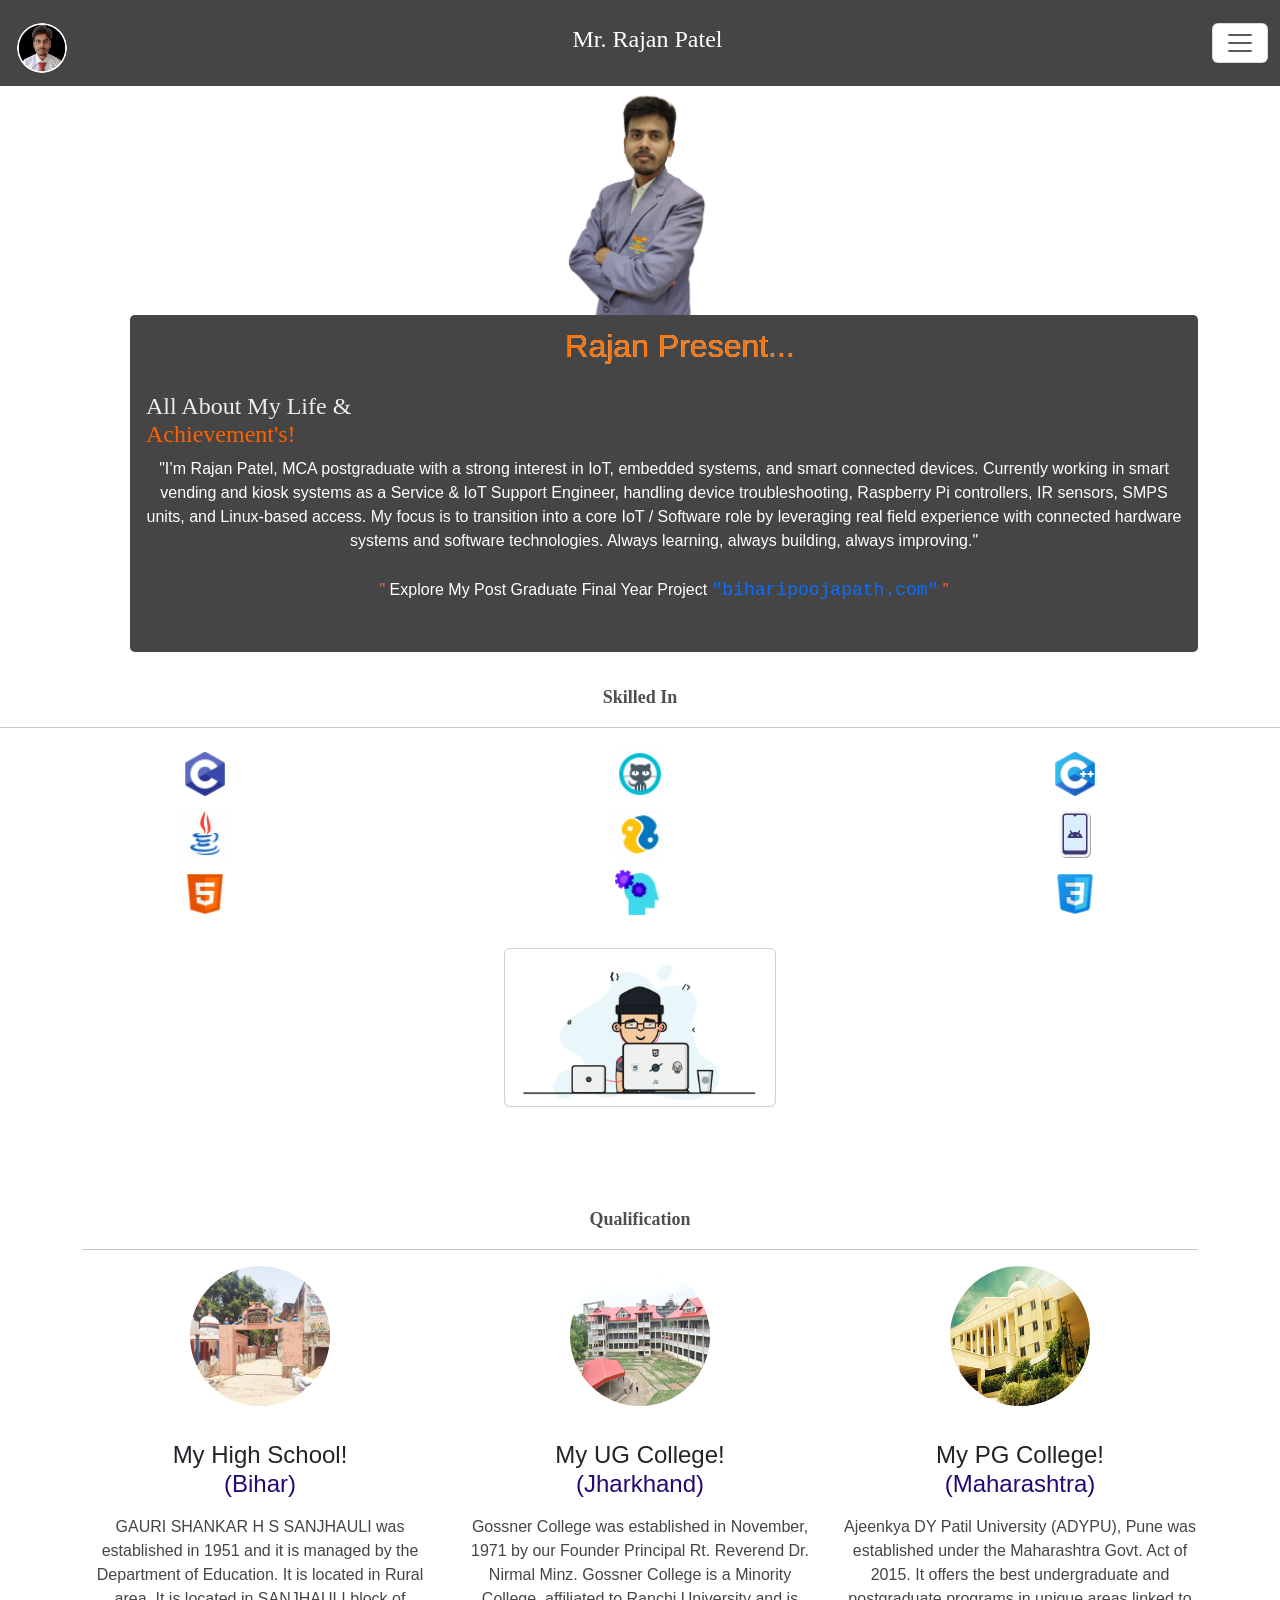
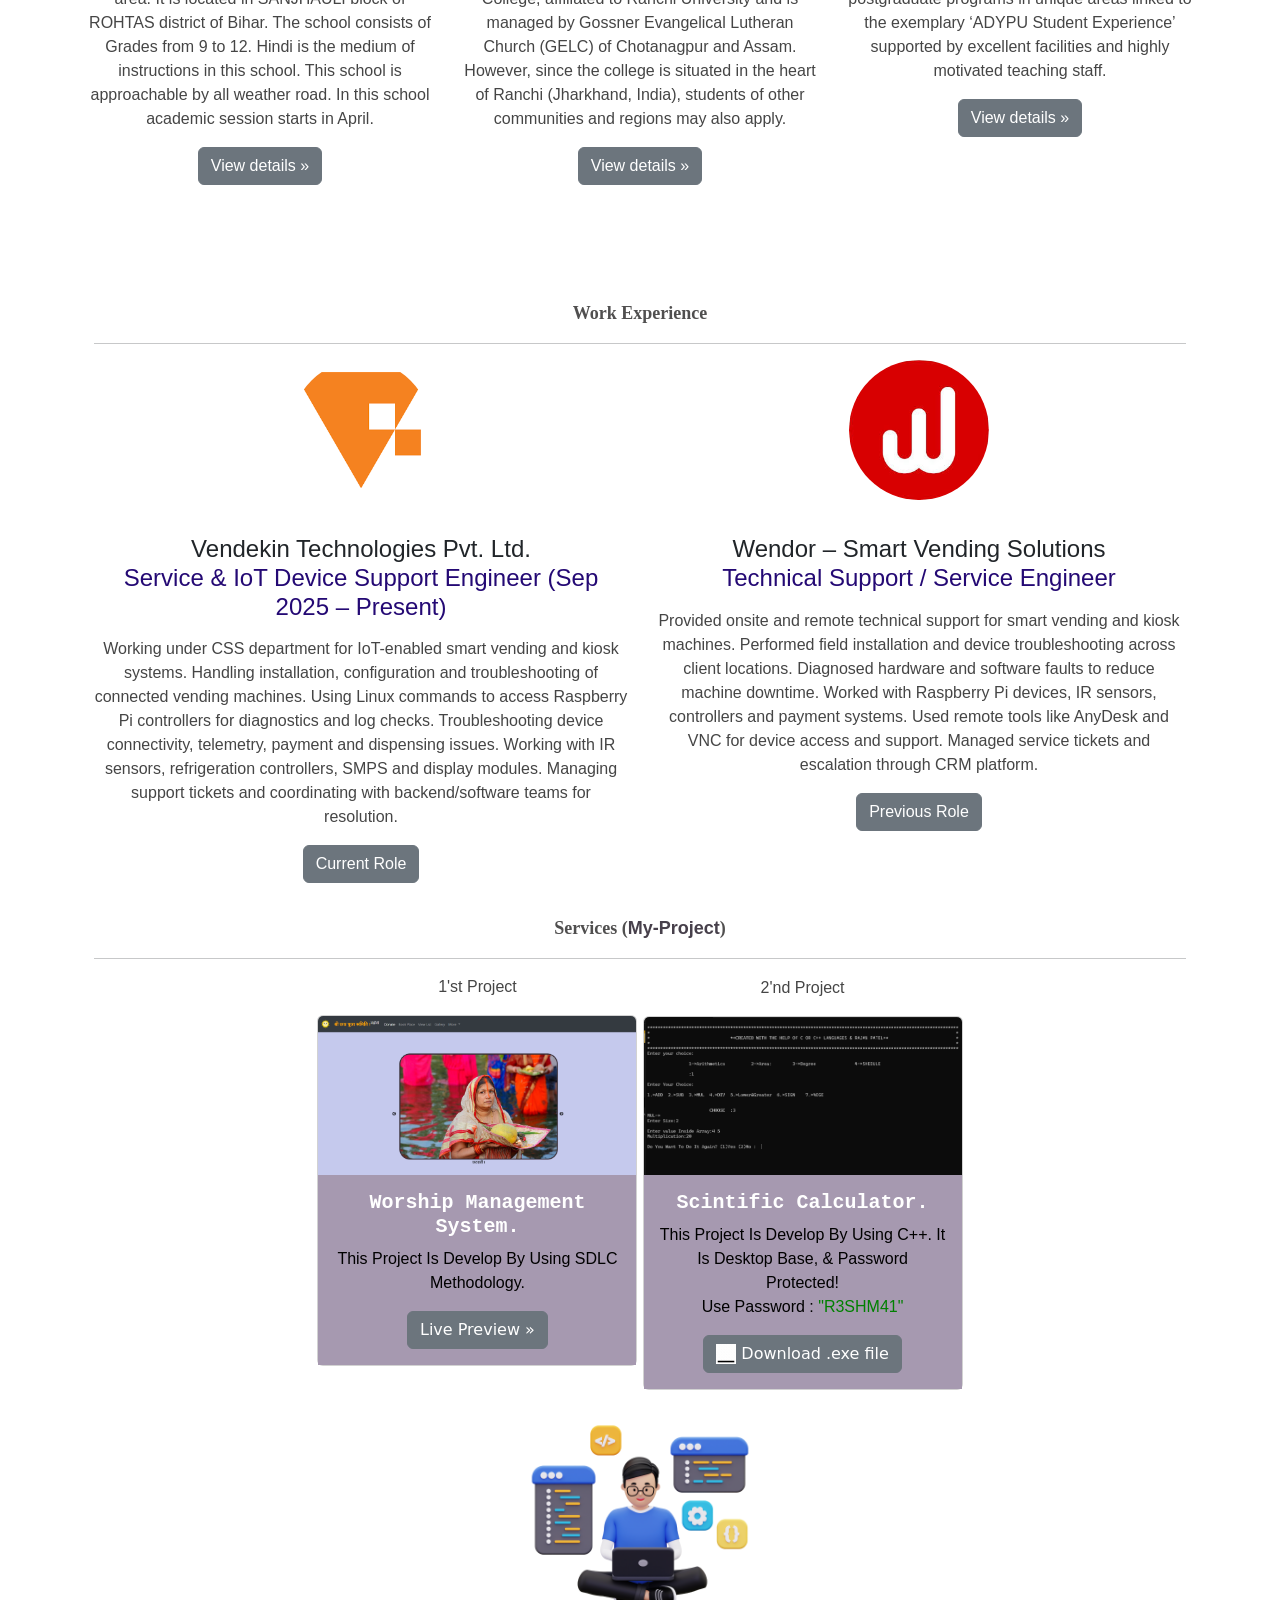
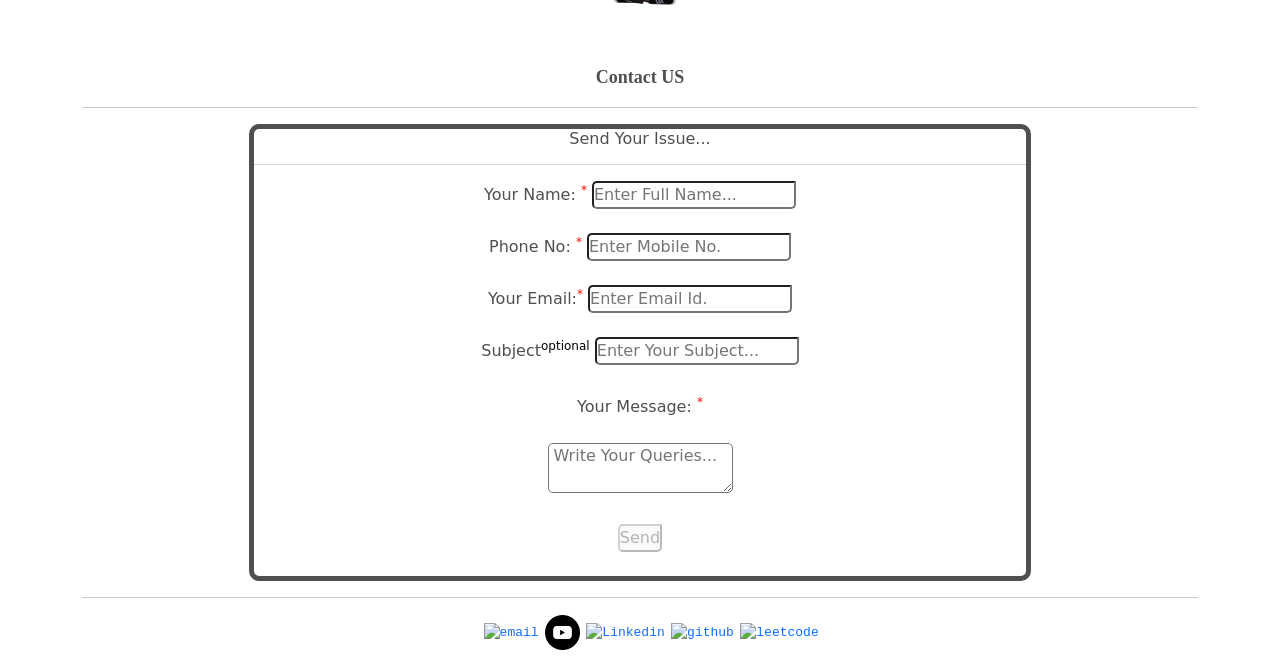
==== index.html @ 25089cfa "Update index.html" ====
<!doctype html>
<html lang="en">

<head>
    <!-- Required meta tags -->
    <meta charset="utf-8">
    <meta name="viewport" content="width=device-width, initial-scale=1, shrink-to-fit=no">

    <!-- Bootstrap CSS -->
    <link rel="stylesheet" href="https://stackpath.bootstrapcdn.com/bootstrap/4.3.1/css/bootstrap.min.css"
        integrity="sha384-ggOyR0iXCbMQv3Xipma34MD+dH/1fQ784/j6cY/iJTQUOhcWr7x9JvoRxT2MZw1T" crossorigin="anonymous">

    <link rel="stylesheet" href="https://cdn.jsdelivr.net/npm/bootstrap@5.3.2/dist/css/bootstrap.min.css">

    <script src="https://cdn.jsdelivr.net/npm/bootstrap@5.3.2/dist/js/bootstrap.bundle.min.js"></script>

    <link rel="icon" type="image/png" href="./assets/profile_logo_black_bg.jpeg" ;>
    <title>Rajan Official Portfolio</title>
    <link rel="icon" type="image/x-icon" href="./assets/favicon.jpg">

    <link rel="stylesheet" href="style.css">
</head>

<body>
    <!-- our code starts here -->


    <!-- Navigation start -->



    <nav class="navbar fixed-top" style="background-color: #454545;">
        <div class="container-fluid">
            <a class="navbar-brand" href="#"> <img src="./assets/profile_logo_black_bg.jpeg" alt="logo"
                    style="width:50px;height:50px;border-radius: 5ic;">
            </a>
            <h4>Mr. Rajan Patel</h4>
            <button class="navbar-toggler" type="button" data-bs-toggle="offcanvas" data-bs-target="#offcanvasNavbar"
                aria-controls="offcanvasNavbar" aria-label="Toggle navigation" style="background-color: white;">
                <span class="navbar-toggler-icon"></span>
            </button>
            <div class="offcanvas offcanvas-end" tabindex="-1" id="offcanvasNavbar"
                aria-labelledby="offcanvasNavbarLabel">
                <div class="offcanvas-header">
                    <h5 class="offcanvas-title" id="offcanvasNavbarLabel"> <img
                            src="./assets/profile_logo_black_bg.jpeg" alt="logo" width="30" height="30"
                            style="width:50px;height:50px;border-radius: 5ic;">
                    </h5>
                    <button type="button" class="btn-close" data-bs-dismiss="offcanvas" aria-label="Close"></button>
                </div>
                <div class="offcanvas-body">
                    <ul class="navbar-nav justify-content-end flex-grow-1 pe-3">
                        <li class="nav-item">
                            <a class="nav-link active" aria-current="page" href="#home">About</a>
                        </li>

                        <li class="nav-item">
                            <a class="nav-link active" aria-current="page" href="#qualification">Education</a>
                        </li>

                        <li class="nav-item">
                            <a class="nav-link active" aria-current="page" href="#work_experience">Experience</a>
                        </li>

                        <li class="nav-item">
                            <a class="nav-link active" aria-current="page" href="#services">Project</a>
                        </li>

                        <li class="nav-item">
                            <a class="nav-link" href="#contact">contact</a>
                        </li>
                        <li class="nav-item">
    <a class="nav-link" href="https://drive.google.com/uc?export=download&id=13HCJMgqUKHeO8Zs_fJbWVpxWdymzDcIK" download target="_blank">Resume</a>

                        </li>
                    </ul>

                </div>
            </div>
        </div>
    </nav>


    <!-- home -->

    <div id="home" class="container">


        <img src="./assets/founder.png" width="250px" class="rounded mx-auto d-block slide-up" alt="Founder-image">
        <div class="jumbotron ml-5">

            <section>
                <div class="content mt-3">
                    <h2>Rajan Present...</h2>
                    <h2>Rajan Present...</h2>
                </div>
            </section>
            <h1 style="color:#efebe7"><br>All About My Life & <br><span style="color:#FF6000;">Achievement's!</span>
                <br>
            </h1>
            <p id="jumbotron">"I’m Rajan Patel, MCA postgraduate with a strong interest in IoT, embedded systems, and smart connected devices.

Currently working in smart vending and kiosk systems as a Service & IoT Support Engineer, handling device troubleshooting, Raspberry Pi controllers, IR sensors, SMPS units, and Linux-based access.

My focus is to transition into a core IoT / Software role by leveraging real field experience with connected hardware systems and software technologies.

Always learning, always building, always improving." <br><br>
                <span style="color:tomato;">"</span>
                Explore My Post Graduate Final Year Project <a href="https://biharipoojapath.com/" target="_main"
                    style="font-size: large;">"biharipoojapath.com"</a> <span
                    style="color:tomato;">"
                </span>
            </p>

        </div>
    </div>
    </nav>

    <!-- skill -->
    <div id="skill" class="skill">
        <p class="Skills">Skilled In</p>
        <hr style="background-color:white">
        <div class="row">
            <div class="column">
                <img src="./assets/c.png" class="center" width="100%">
            </div>
            <div class="column">
                <img src="./assets/git.gif" class="center" width="100%">
            </div>
            <div class="column">
                <img src="./assets/c++.png" class="center" width="100%">
            </div>
            <div class="column">
                <img src="./assets/java.gif" class="center" width="100%">
            </div>
            <div class="column">
                <img src="./assets/python.gif" class="center" width="100%">
            </div>
            <div class="column">
                <img src="./assets/android.gif" class="center" width="100%">
            </div>
            <div class="column">
                <img src="./assets/html.png" class="center" width="100%">
            </div>
            <div class="column">
                <img src="./assets/logic.gif" class="center" width="100%">
            </div>
            <div class="column">
                <img src="./assets/css.png" class="center" width="100%">
            </div>
        </div>

    </div>
    <br>
    <div class="card" style="width: 17rem;">
        <img src="./assets/boy-litsening-music-with-code.gif" width="250px">
    </div>



    </div>
    <!-- qualification -->

    <div id="qualification" class="container">

        <div class="Qualification"><br>
            <p class="Skills">Qualification</p>
            <hr style="background-color:white">
            <div class="row">
                <div class="col-md-4 text-center">
                    <img src="./assets/school.jpg" class="bd-placeholder-img rounded-circle" width="140" height="140" />
                    <h2>My High School!<p style="color:rgb(36, 9, 116);">(Bihar)</p>
                    </h2>
                    <p>GAURI SHANKAR H S SANJHAULI was established in 1951 and it is managed by the Department of
                        Education.
                        It is located in Rural area. It is located in SANJHAULI block of ROHTAS district of Bihar. The
                        school consists of Grades from 9 to 12.
                        Hindi is the medium of instructions in this school. This school is approachable by all weather
                        road.
                        In this school academic session starts in April.</p>
                    <p><a class="btn btn-secondary" href="https://shorturl.at/tHLN4" role="button">View details »</a>
                    </p>
                </div>
                <div class="col-md-4 text-center">
                    <img src="./assets/bca.jpeg" class="bd-placeholder-img rounded-circle" width="140" height="140" />
                    <h2>My UG College! <p style="color:rgb(36, 9, 116);">(Jharkhand)</p>
                    </h2>
                    <p>Gossner College was established in November, 1971 by our Founder Principal Rt. Reverend Dr.
                        Nirmal Minz. Gossner College is a Minority College, affiliated to Ranchi University and is
                        managed
                        by Gossner Evangelical Lutheran Church (GELC) of Chotanagpur and Assam.
                        However, since the college is situated in the heart of Ranchi (Jharkhand, India), students of
                        other
                        communities and regions
                        may also apply. </p>
                    <p><a class="btn btn-secondary" href="http://www.gcran.org/" role="button">View details »</a></p>
                </div>
                <div class="col-md-4 text-center">
                    <img src="./assets/mca.jpeg" class="bd-placeholder-img rounded-circle" width="140" height="140" />
                    <h2>My PG College!<p style="color:rgb(36, 9, 116);">(Maharashtra)</p>
                    </h2>
                    <p>Ajeenkya DY Patil University (ADYPU), Pune was established under the Maharashtra Govt.
                        Act of 2015. It offers the best undergraduate and postgraduate programs in unique areas linked
                        to
                        the exemplary
                        ‘ADYPU Student Experience’ supported by excellent facilities and highly motivated teaching
                        staff.
                    </p>
                    <p><a class="btn btn-secondary" href="https://adypsoe.in/" role="button">View details »</a>
                    </p>
                </div>
            </div>


<!-- Work Experience -->

<div id="work_experience" class="container">

    <div class="Work_Experience"><br>
        <p class="Skills">Work Experience</p>
        <hr style="background-color:white">
        <div class="row">

            <!-- Current Company -->

            <div class="col-md-6 text-center">
                <img src="./assets/vendekin.png" class="bd-placeholder-img rounded-circle" width="140" height="140" />
                <h2>Vendekin Technologies Pvt. Ltd.
                    <p style="color:rgb(36, 9, 116);">Service & IoT Device Support Engineer (Sep 2025 – Present)</p>
                </h2>

                <p>
                    Working under CSS department for IoT-enabled smart vending and kiosk systems.
                    Handling installation, configuration and troubleshooting of connected vending machines.
                    Using Linux commands to access Raspberry Pi controllers for diagnostics and log checks.
                    Troubleshooting device connectivity, telemetry, payment and dispensing issues.
                    Working with IR sensors, refrigeration controllers, SMPS and display modules.
                    Managing support tickets and coordinating with backend/software teams for resolution.
                </p>

                <p><a class="btn btn-secondary" href="#" role="button">Current Role</a></p>
            </div>


            <!-- Previous Company -->

            <div class="col-md-6 text-center">
                <img src="./assets/wendor.jpg" class="bd-placeholder-img rounded-circle" width="140" height="140" />
                <h2>Wendor – Smart Vending Solutions
                    <p style="color:rgb(36, 9, 116);">Technical Support / Service Engineer</p>
                </h2>

                <p>
                    Provided onsite and remote technical support for smart vending and kiosk machines.
                    Performed field installation and device troubleshooting across client locations.
                    Diagnosed hardware and software faults to reduce machine downtime.
                    Worked with Raspberry Pi devices, IR sensors, controllers and payment systems.
                    Used remote tools like AnyDesk and VNC for device access and support.
                    Managed service tickets and escalation through CRM platform.
                </p>

                <p><a class="btn btn-secondary" href="#" role="button">Previous Role</a></p>
            </div>

        </div>
    </div>
</div>
            


            

            <!-- services -->
            <div id="services" class="container mt-3">
                <p class="Skills">Services (<span
                        style="font-family: Arial, Helvetica, sans-serif; color:#47404b">My-Project</span>)</p>
                <hr style="background-color:white">

                <div class="project" align="center">
                    <div style="display: inline-block;">
                        <p>1'st Project</p>
                        <div class="card" style="width: 20rem;">
                            <!-- Card content here -->
                            <img src="./assets/project.png" class="card-img-top" alt="my-project-look">

                            <div class="card-body" style="background-color: #A699B0;">
                                <h5 class="card-title">Worship Management System.</h5>
                                <p class="card-text">This Project Is Develop By Using SDLC Methodology.</p>
                                <a href="https://biharipoojapath.com" class="btn btn-secondary">Live Preview »</a>
                            </div>
                        </div>
                    </div>
                    <!-- 2'nd project -->
                    <div style="display: inline-block;">
                        <p>2'nd Project</p>
                        <div class="card" style="width: 20rem;">
                            <!-- Card content here -->
                            <img src="./assets/mini_cal.png" class="card-img-top" alt="my-project-look">

                            <div class="card-body" style="background-color: #A699B0;">
                                <h5 class="card-title">Scintific Calculator.</h5>
                                <p class="card-text">This Project Is Develop By Using C++. It Is Desktop Base, &
                                    Password Protected!<br>Use Password : <span style="color:green;"> "R3SHM41"</span>
                                </p>
                                <!-- <p class="card-text"></p> -->
                                <a href="./assets/mini_calculator.exe" download class="btn btn-secondary"> <span><img
                                            src="./assets/download.gif" width="20px" height="20px" alt=""></span>
                                    Download .exe
                                    file</a>

                            </div>
                        </div>
                    </div>
                </div>

                <!-- <a href="https://biharipoojapath.com" class="btn btn-secondary">Live Preview »</a> -->

                <div class="right">
                    <img src="./assets/3d-code.png" width="250px">
                </div>

            </div>
        </div>
        <!-- Resume  -->
        
        
        <!-- contact -->
        <div class="skill" id="contact"><br>
            <p class="Skills">Contact US</p>
            <hr style="background-color:white">

            <div class="form" align="center">
                <form action="">
                    <h6>Send Your Issue...</h6>
                    <hr>


                    Your Name: <sup style="color: red;">*</sup>
                    <input type="text" name="Name" id="Name" placeholder="Enter Full Name..." required><br><br>

                    Phone No: <sup style="color: red;">*</sup>
                    <input type="text" name="Contact" id="Contact" placeholder="Enter Mobile No." required><br><br>


                    Your Email:<sup style="color: red;">*</sup>
                    <input type="email" name="Email" id="Email" placeholder="Enter Email Id." required><br><br>

                    <label for="subject">Subject<sup style="color: black;">optional</sup></label>
                    <input type="text" id="subject" placeholder="Enter Your Subject..."><br><br>

                    Your Message: <sup style="color: red;">*</sup><br><br>
                    <textarea name="message" id="message" placeholder="Write Your Queries..." cols="20" rows="2"
                        required></textarea><br><br>

                    <!-- I added an id attribute to the button -->
                    <input type="button" value="Send" id="send-button" onclick="Send()">
                    <br><br>

                </form>
            </div>

            <script src="https://smtpjs.com/v3/smtp.js"></script>

            <script src="https://unpkg.com/sweetalert/dist/sweetalert.min.js"></script>
            <script>

                function Send() {
                    console.log("function call")


                    var name = document.getElementById("Name").value;
                    var contact = document.getElementById("Contact").value;
                    var email = document.getElementById("Email").value;
                    var sub = document.getElementById("subject").value;
                    var mess = document.getElementById("message").value;

                    var body = "Name: " + name + "<br/> Email:" + email + "<br/> Contact Number:" + contact + "<br/> Message:" + mess;

                    console.log(body);

                    // I added a condition to check if all the required fields are filled
                    if (name && contact && email && mess) {
                        Email.send({

                            SecureToken: "c6241793-5da2-4fe9-a04e-09b93cac9708",
                            To: 'rajanpatel9708@gmail.com',
                            From: "rajanpatel9708@gmail.com",
                            Subject: sub,
                            Body: body
                        }).then(
                            message => {
                                if (message == 'OK') {

                                    swal("Successfull", "Your Data Successfully Received", "success");
                                }
                                else {

                                    swal("Something Wrong", "Your Data is not Received", "error");
                                }
                            }
                        );
                    } else {
                        // I added an alert message to inform the user to fill all the required fields
                        swal("Missing Fields", "Please fill all the required fields before sending", "warning");
                    }



                }

                // I added a function to disable or enable the button based on the input values
                function validateInput() {
                    var name = document.getElementById("Name").value;
                    var contact = document.getElementById("Contact").value;
                    var email = document.getElementById("Email").value;
                    var mess = document.getElementById("message").value;

                    var button = document.getElementById("send-button");

                    if (name && contact && email && mess) {
                        // enable the button if all the required fields are filled
                        button.disabled = false;
                    } else {
                        // disable the button if any of the required fields are empty
                        button.disabled = true;
                    }
                }

                // I added event listeners to call the validateInput function whenever the input values change
                document.getElementById("Name").addEventListener("input", validateInput);
                document.getElementById("Contact").addEventListener("input", validateInput);
                document.getElementById("Email").addEventListener("input", validateInput);
                document.getElementById("message").addEventListener("input", validateInput);

                // I called the validateInput function once to initialize the button state
                validateInput();

            </script>
        </div>


        <!-- footer -->
        <hr style="background-color: aliceblue;">
        <figure class="text-center">
            <blockquote class="blockquote">
                <div class="gmail">
                    <!-- <a style="text-decoration: none;" href="https://instagram.com/_shudh_garib_?igshid=MzNlNGNkZWQ4Mg=="><img src="instagram.png"
                            width="35px"></a> -->
                    <a style="text-decoration: none;" href="mailto:rajanunltd@gmail.com"><img
                            src="https://img.icons8.com/external-bearicons-glyph-bearicons/64/external-Email-essential-collection-bearicons-glyph-bearicons.png"
                            alt="email" width="35px"></a>
                    <!-- <a style="text-decoration: none;" href="http://surl.li/gspze"><img src="twitter.png"
                            width="35px"></a> -->
                    <!-- <a style="text-decoration: none;" href="https://www.facebook.com/profile.php?id=100013530910806&mibextid=9R9pXO"><img src="https://img.icons8.com/ios-filled/50/facebook-new.png"
                            width="35px"></a> -->
                    <a style="text-decoration: none;" href="http://surl.li/gspzt"><img src="./assets/You_tube.png"
                            width="35px"></a>
                    <a style="text-decoration: none;" href="https://www.linkedin.com/in/rajan-patel-835a741a0/"><img
                            src="https://img.icons8.com/ios-filled/50/linkedin-circled--v1.png" alt="Linkedin"
                            width="35px"></a>
                    <a style="text-decoration: none;" href="https://github.com/shudhgarib"><img
                            src="https://img.icons8.com/ios-filled/50/github.png" alt="github" width="35px" /></a>
                    <a style="text-decoration: none;" href="https://github.com/shudhgarib"><img
                            src="https://img.icons8.com/external-tal-revivo-bold-tal-revivo/24/external-level-up-your-coding-skills-and-quickly-land-a-job-logo-bold-tal-revivo.png"
                            alt="leetcode" width="35px" /></a>
                    <!-- <a style="text-decoration: none;" href="https://wa.me/"><img src="whatsapp.png"
                            width="35px"></a>    
                    <a href="tel:+91 ******** "><img width="35px"
                            src="https://img.icons8.com/ios-filled/50/man-on-phone.png" alt="phone" /></a> -->

                </div>
            </blockquote>
        </figure>







        <script src="https://code.jquery.com/jquery-3.3.1.slim.min.js"
            integrity="sha384-q8i/X+965DzO0rT7abK41JStQIAqVgRVzpbzo5smXKp4YfRvH+8abtTE1Pi6jizo"
            crossorigin="anonymous"></script>
        <script src="https://cdnjs.cloudflare.com/ajax/libs/popper.js/1.14.7/umd/popper.min.js"
            integrity="sha384-UO2eT0CpHqdSJQ6hJty5KVphtPhzWj9WO1clHTMGa3JDZwrnQq4sF86dIHNDz0W1"
            crossorigin="anonymous"></script>
        <script src="https://stackpath.bootstrapcdn.com/bootstrap/4.3.1/js/bootstrap.min.js"
            integrity="sha384-JjSmVgyd0p3pXB1rRibZUAYoIIy6OrQ6VrjIEaFf/nJGzIxFDsf4x0xIM+B07jRM"
            crossorigin="anonymous"></script>


</body>

</html>
---- style.css ----
* {
    margin: 0;
    padding: 0;
    /* box-sizing: border-box; */
}

nav img {
    margin-left: 5px;
    margin-top: 10px;
    height: 100px;
    border-radius: 50px;
}

.offcanvas {
    max-width: 50%;
}

.nav-item a {
    text-align: center;
    margin-bottom: 25px;
}

#jumbotron {
    color: #fff;
}

h4 {
    color: white;
    font-family: serif;

}

h4:hover {
    color: tomato;
}

/*  */
@import url("https://fonts.googleapis.com/css?family=Poppins:100,200,300,400,500,600,700,800,900");


.nav-item a {
    text-align: center;
    margin-bottom: 50px;
}

.jumbotron {
    /* background-color: #A699B0; */
    background-color: #454545;
    padding: 2rem 1rem;
    overflow-x: hidden;

}

.container {
    margin-top: 75px;
}


dl,
ol,
ul {
    margin-top: 46px;
}

section {

    /* display: inline; */
    /* background: #000; */
    /* min-height: 100vh; */

    margin-left: 50%;
    align-items: center;
    text-align: center;
    justify-content: center;
}

.content {
    position: relative;
}

.content h2 {
    color: #fff;
    font-size: 2em;
    position: absolute;
    transform: translate(-43%, -185%);
}

.content h2:nth-child(1) {
    color: #fff;
    -webkit-text-stroke: 0.2px #fff;
}

.content h2:nth-child(2) {
    color: #ff7200;
    animation: animate 4s ease-in-out infinite;
}

@keyframes animate {

    0%,
    100% {
        clip-path: polygon(0% 45%,
                16% 44%,
                33% 50%,
                54% 60%,
                70% 61%,
                84% 59%,
                100% 52%,
                100% 100%,
                0% 100%);
    }

    50% {
        clip-path: polygon(0% 60%,
                15% 65%,
                34% 66%,
                51% 62%,
                67% 50%,
                84% 45%,
                100% 46%,
                100% 100%,
                0% 100%);
    }
}


h3 {
    text-align: center;
    padding: -10px 10px;
    /* display: absolute; */
}

a {
    font-family: 'Courier New', Courier, monospace;
    font-size: small;
}

h1 {
    font-family: cursive;
    font-size: x-large;
}

h2 {
    font-family: sans-serif;
    font-size: x-large;
    margin-top: 35px;
}

p {
    text-align: center;
    color: #454545;
    font-family: 'Gill Sans', 'Gill Sans MT', Calibri, 'Trebuchet MS', sans-serif;
}

body {
    background-color: #fff;
}

.main {
    background-position: center;
    background-size: cover;
    height: 95vh;
}



.icon {
    width: 400px;
    float: left;
    height: 700px;
    padding-left: 9px;
    float: left;
    padding-top: 10px;
    margin-top: 5px
}

.logo {
    color: #efebeb;
    font-size: 35px;
    font-family: cursive;
    padding-left: 5px;
    float: left;
    padding-top: 10px;
    margin-top: 5px
}

.menu {
    width: 400px;
    float: left;
    height: 70px;
}

.skill {
    /* align-items: center;
            align-content: center; */
    text-align: center;
}


.skill img {
    margin-left: 50px;
    margin-right: 50px;
    height: 50px;
    width: 50px;
}

.center {
    display: inline-block;
    margin-left: 50%;
    /* margin-left: auto; */
    margin-right: auto;
    width: 50%;
}

.column {
    float: left;
    width: 33.33%;
    padding: 5px;
}

.row::after {
    content: "";
    display: table;
    clear: both;
}

.Skills {
    color: #504f4f;
    ;
    font-size: large;
    font-weight: bold;
    font-family: cursive;

}

a {
    text-decoration: none;
}

.form {
    color: #504f4f;
    ;
    /* style="border:orange;  */
    border-width: 5px;
    border-style: solid;
    border-radius: 10px;
    margin-left: auto;
    margin-right: auto;
    /* padding-left: 50px; */

    width: 70%;
    margin-bottom: 10px;
}

.form input {
    border-radius: 5px 0 5px 5px;
}

#message {
    border-radius: 5px;
    padding-left: 5px;
}

#button {
    color: white;
    font-weight: bold;
    background-color: green;
    padding: 5px;
}

#button:hover {
    background-color: gray;
}

nav ul li {
    display: inline-block;
    list-style: none;
    margin: 10px 2px;
}

nav ul li a {
    margin-top: -60px;
    float: right;
    color: #454545;
    text-decoration: none;
    font-size: 18px;
    position: relative;
}

nav ul li a::after {
    content: '';
    width: 0;
    height: 3px;
    background: #454545;
    position: absolute;
    left: 0;
    bottom: -6px;
    transition: 0.5s;

    margin-top: -59px;
    margin-bottom: 0rem;
}

nav ul li a:hover {
    width: 100%;
    color: rgb(0, 255, 21);
    font-weight: bold;
    font-family: 'Courier New', Courier, monospace;
    text-decoration: none;
}

nav ul li a:hover::after {
    width: 100%;
    /* color: black; */
    text-decoration: none;
}

.content {
    width: 1200px;
    height: auto;
    margin: auto;
    color: #0f7d0d;
    position: relative;
}

.content .par {
    padding-left: 20px;
    padding-bottom: 25px;
    font-family: Arial;
    letter-spacing: 1.2px;
    line-height: 30px;
}

.content h1 {
    font-family: cursive;
    font-size: 50px;
    padding-left: 20px;
    margin-top: 9%;
    letter-spacing: 2px;
}

.content .cn a {
    text-decoration: none;
    color: #000;
    transition: .3s ease;
}

.cn:hover {
    background-color: #fff;
}

.content span {
    color: #ff7200;
    font-size: 65px
}

.gmail {
    color: rgb(193, 216, 196);
    width: 102%;
}

.qualification .row img {
    color: red;
    border: 10px solid transparent;
}

/* services */
.card {
    align-items: center;
    align-content: center;
    margin-left: auto;
    margin-right: auto;
    text-align: center;
    /* width: 100px; */
}

.card-title {
    color: white;
    font-family: Courier New;
    font-weight: bold;
}

.card-text {
    color: #000;
}

.right {
    margin-left: auto;
    margin-right: auto;
    display: table;
}

/* Add the animation for the slide-up effect */
@keyframes slide-up {
    0% {
        transform: translateY(100%);
        opacity: 0;
    }
    100% {
        transform: translateY(0);
        opacity: 1;
    }
}

/* Apply the animation */
.slide-up {
    animation: slide-up 2s ease-in-out forwards;
}

/* Optionally add a hover effect for a smoother transition when hovering */
.slide-up:hover {
    animation: slide-up 0.5s ease-out;
}
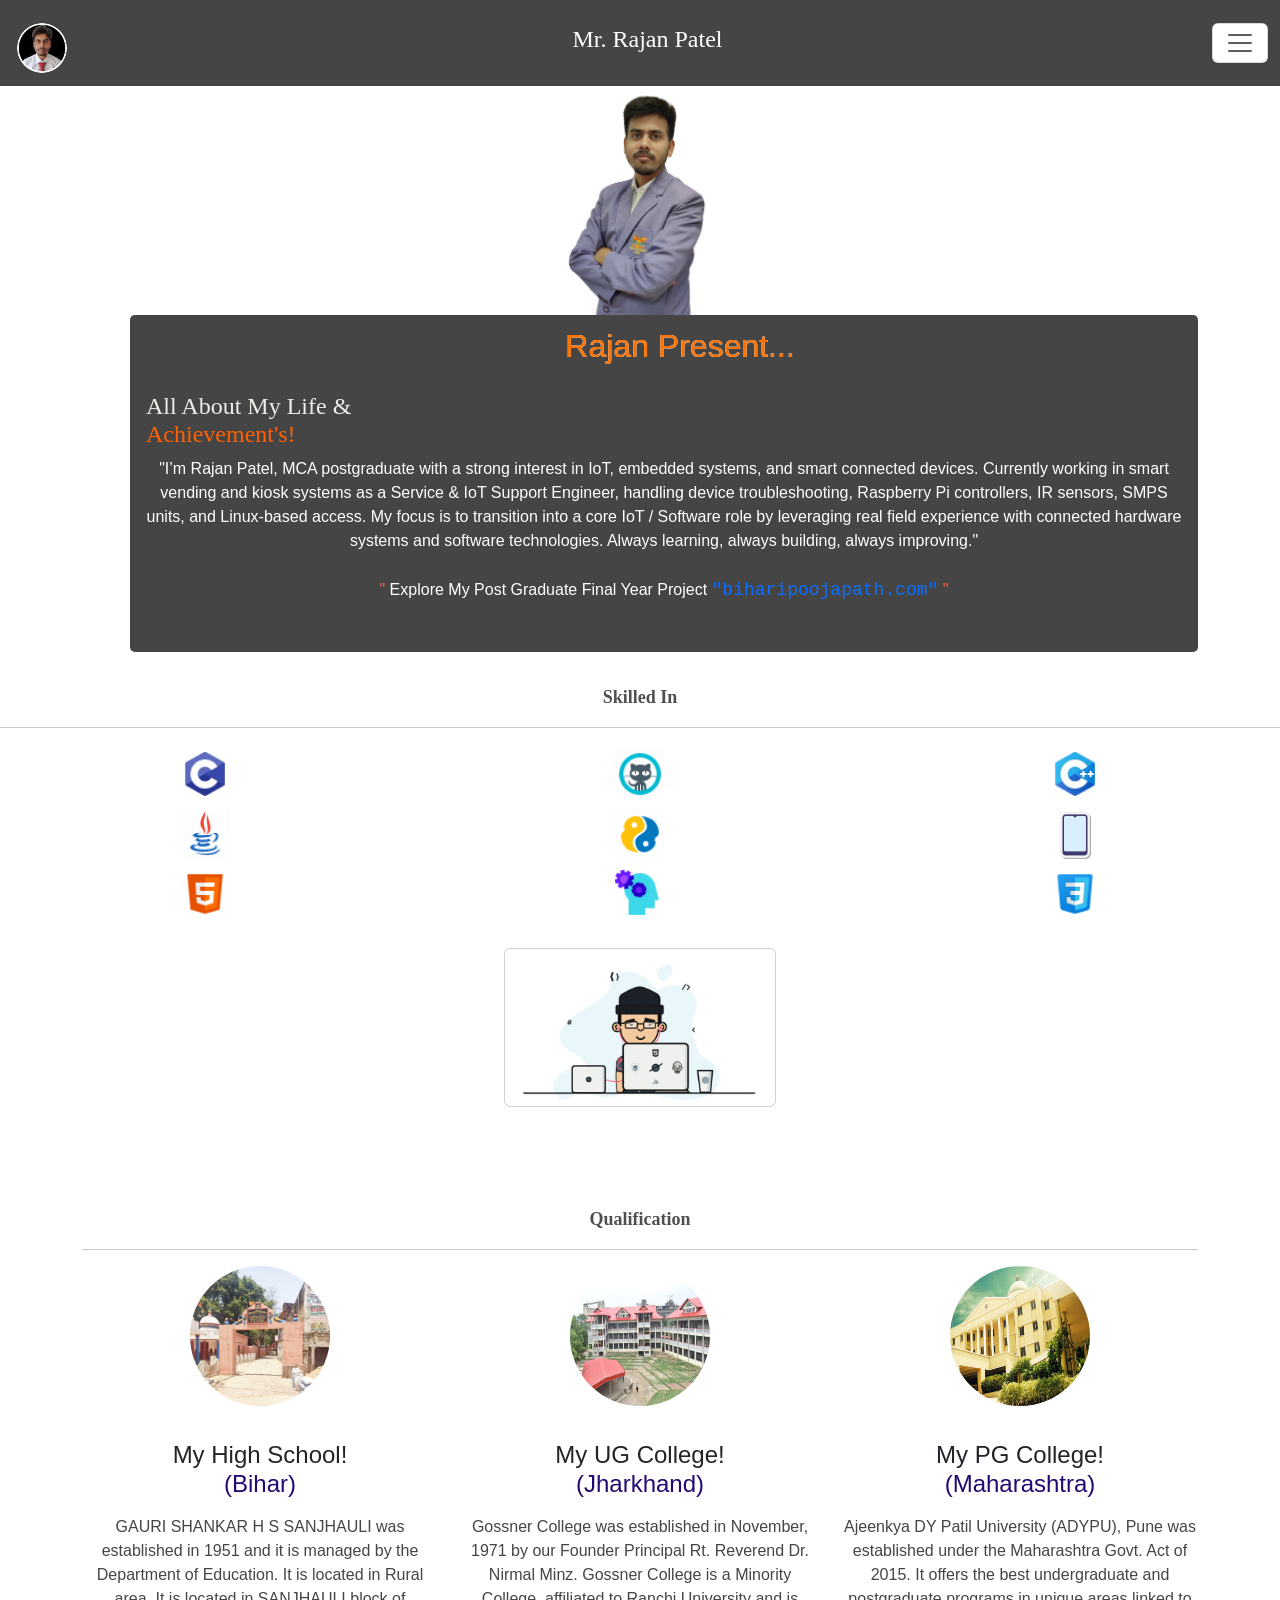
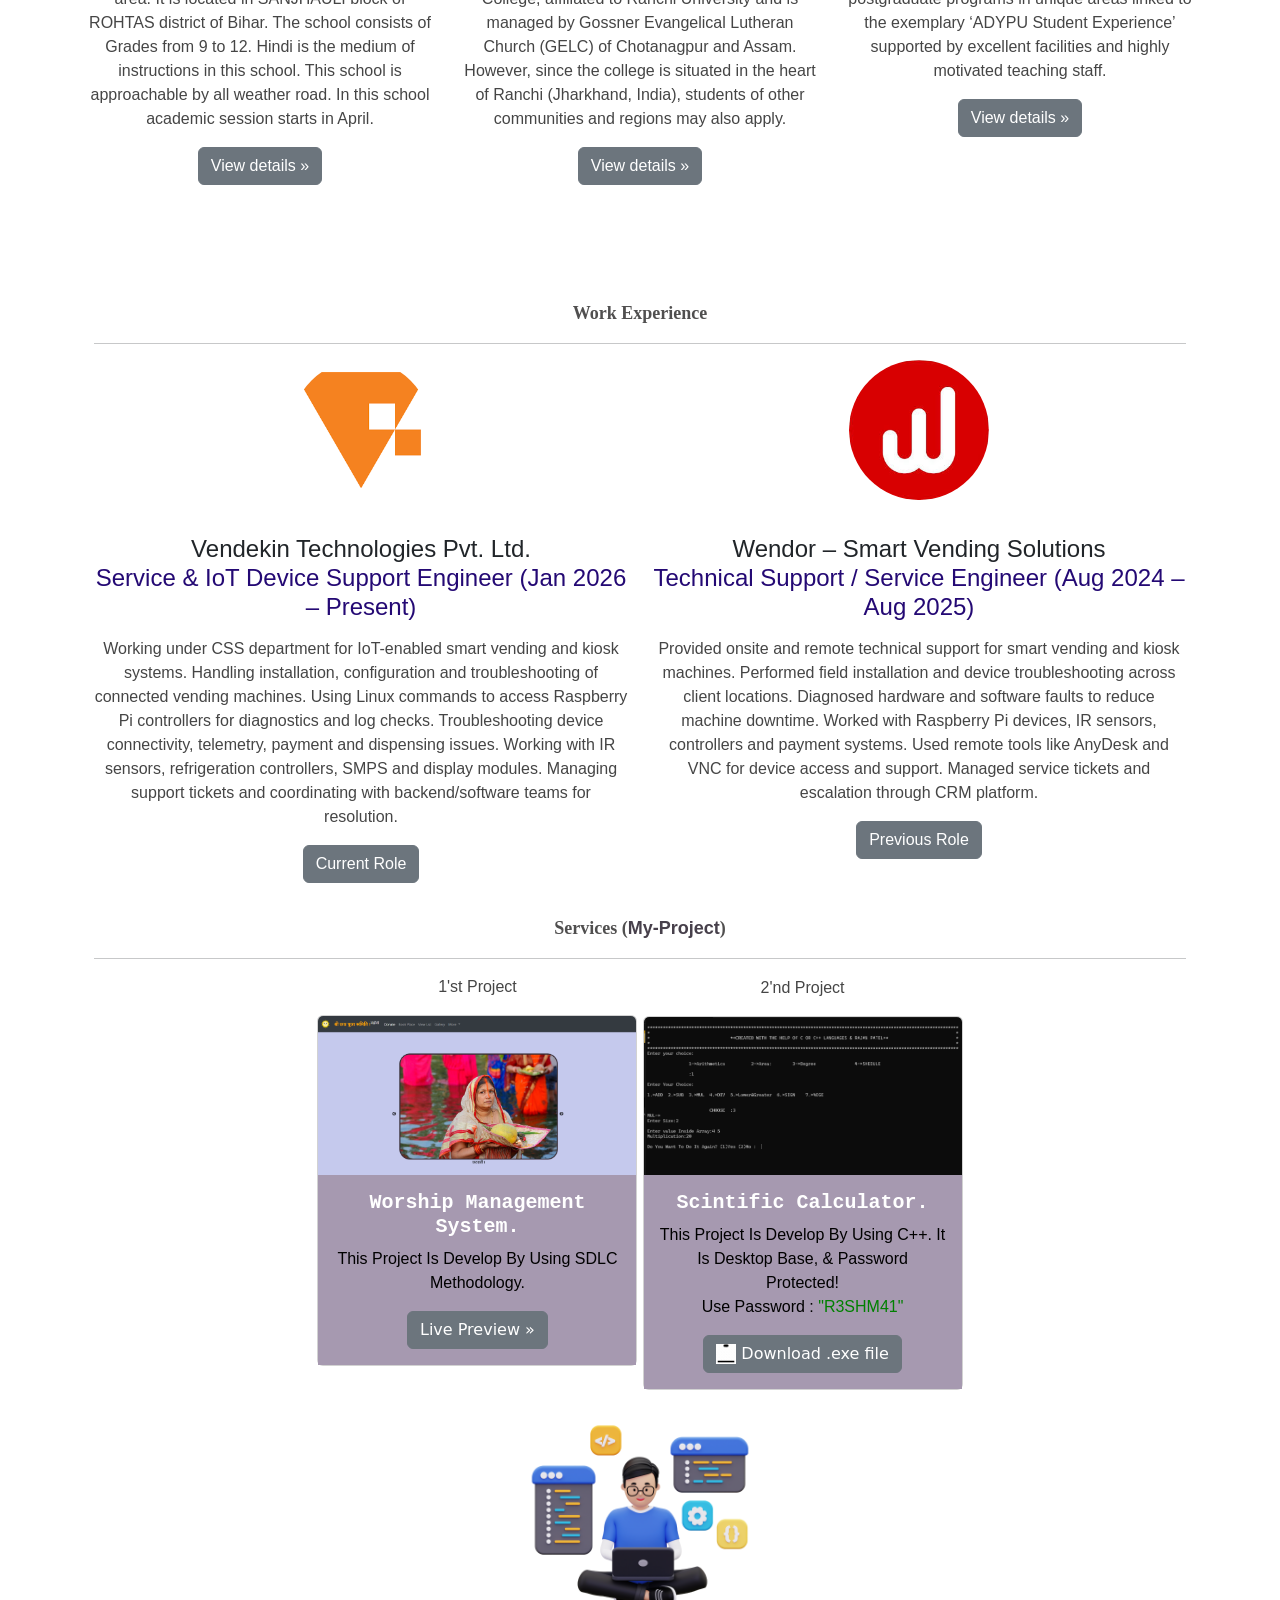
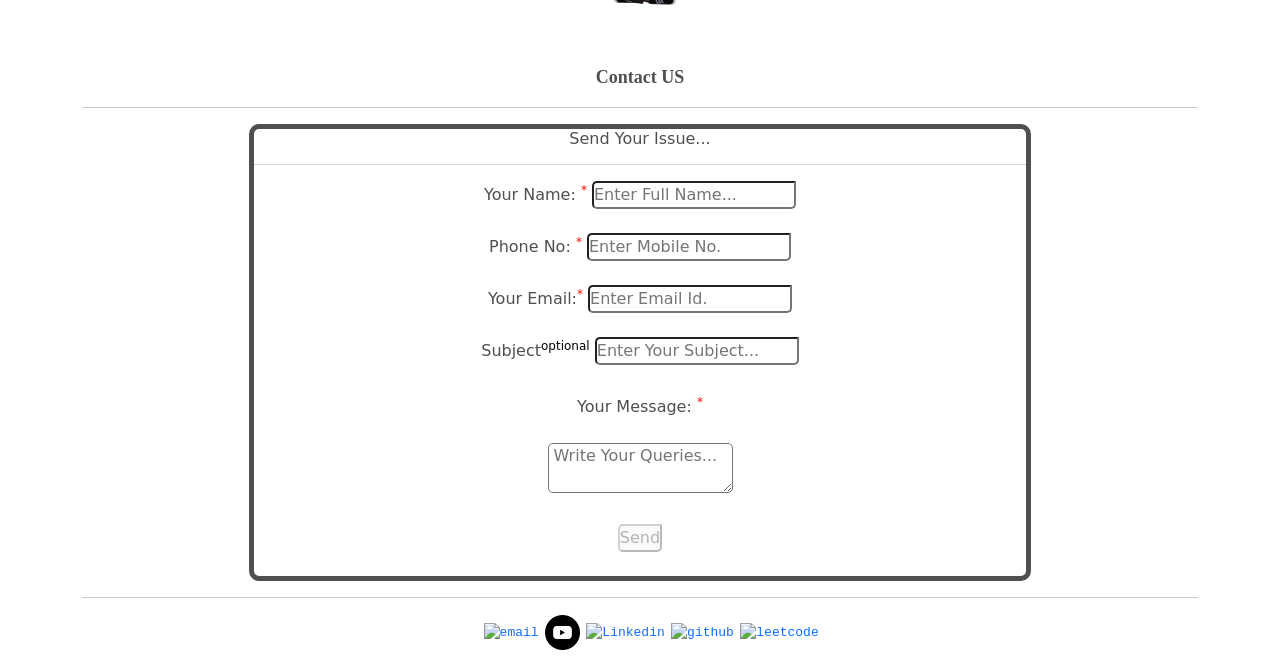
==== commit 48317da0: "Update index.html" ====
--- a/index.html
+++ b/index.html
@@ -226,7 +226,7 @@
             <div class="col-md-6 text-center">
                 <img src="./assets/vendekin.png" class="bd-placeholder-img rounded-circle" width="140" height="140" />
                 <h2>Vendekin Technologies Pvt. Ltd.
-                    <p style="color:rgb(36, 9, 116);">Service & IoT Device Support Engineer (Sep 2025 – Present)</p>
+                    <p style="color:rgb(36, 9, 116);">Service & IoT Device Support Engineer (Jan 2026 – Present)</p>
                 </h2>
 
                 <p>
@@ -247,7 +247,7 @@
             <div class="col-md-6 text-center">
                 <img src="./assets/wendor.jpg" class="bd-placeholder-img rounded-circle" width="140" height="140" />
                 <h2>Wendor – Smart Vending Solutions
-                    <p style="color:rgb(36, 9, 116);">Technical Support / Service Engineer</p>
+                    <p style="color:rgb(36, 9, 116);">Technical Support / Service Engineer (Aug 2024 – Aug 2025)</p>
                 </h2>
 
                 <p>
@@ -498,3 +498,4 @@
 
 
 
+
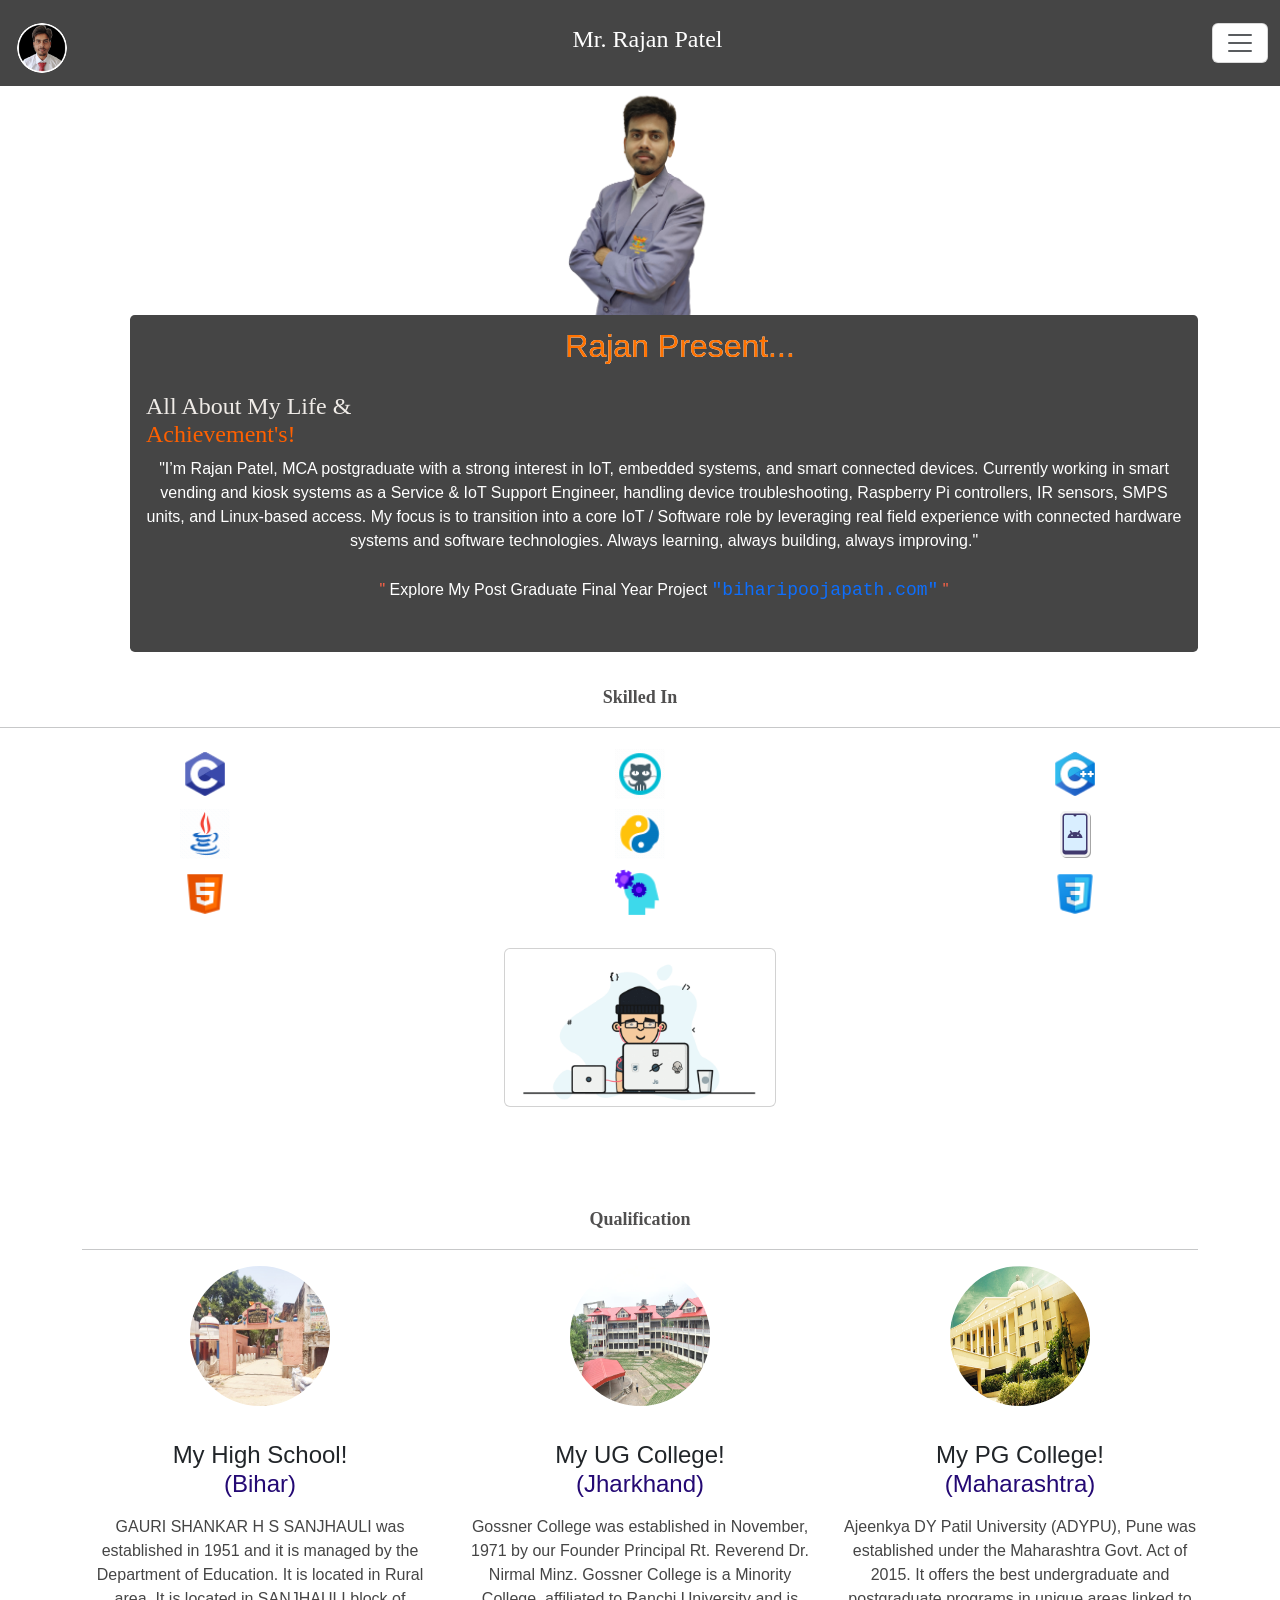
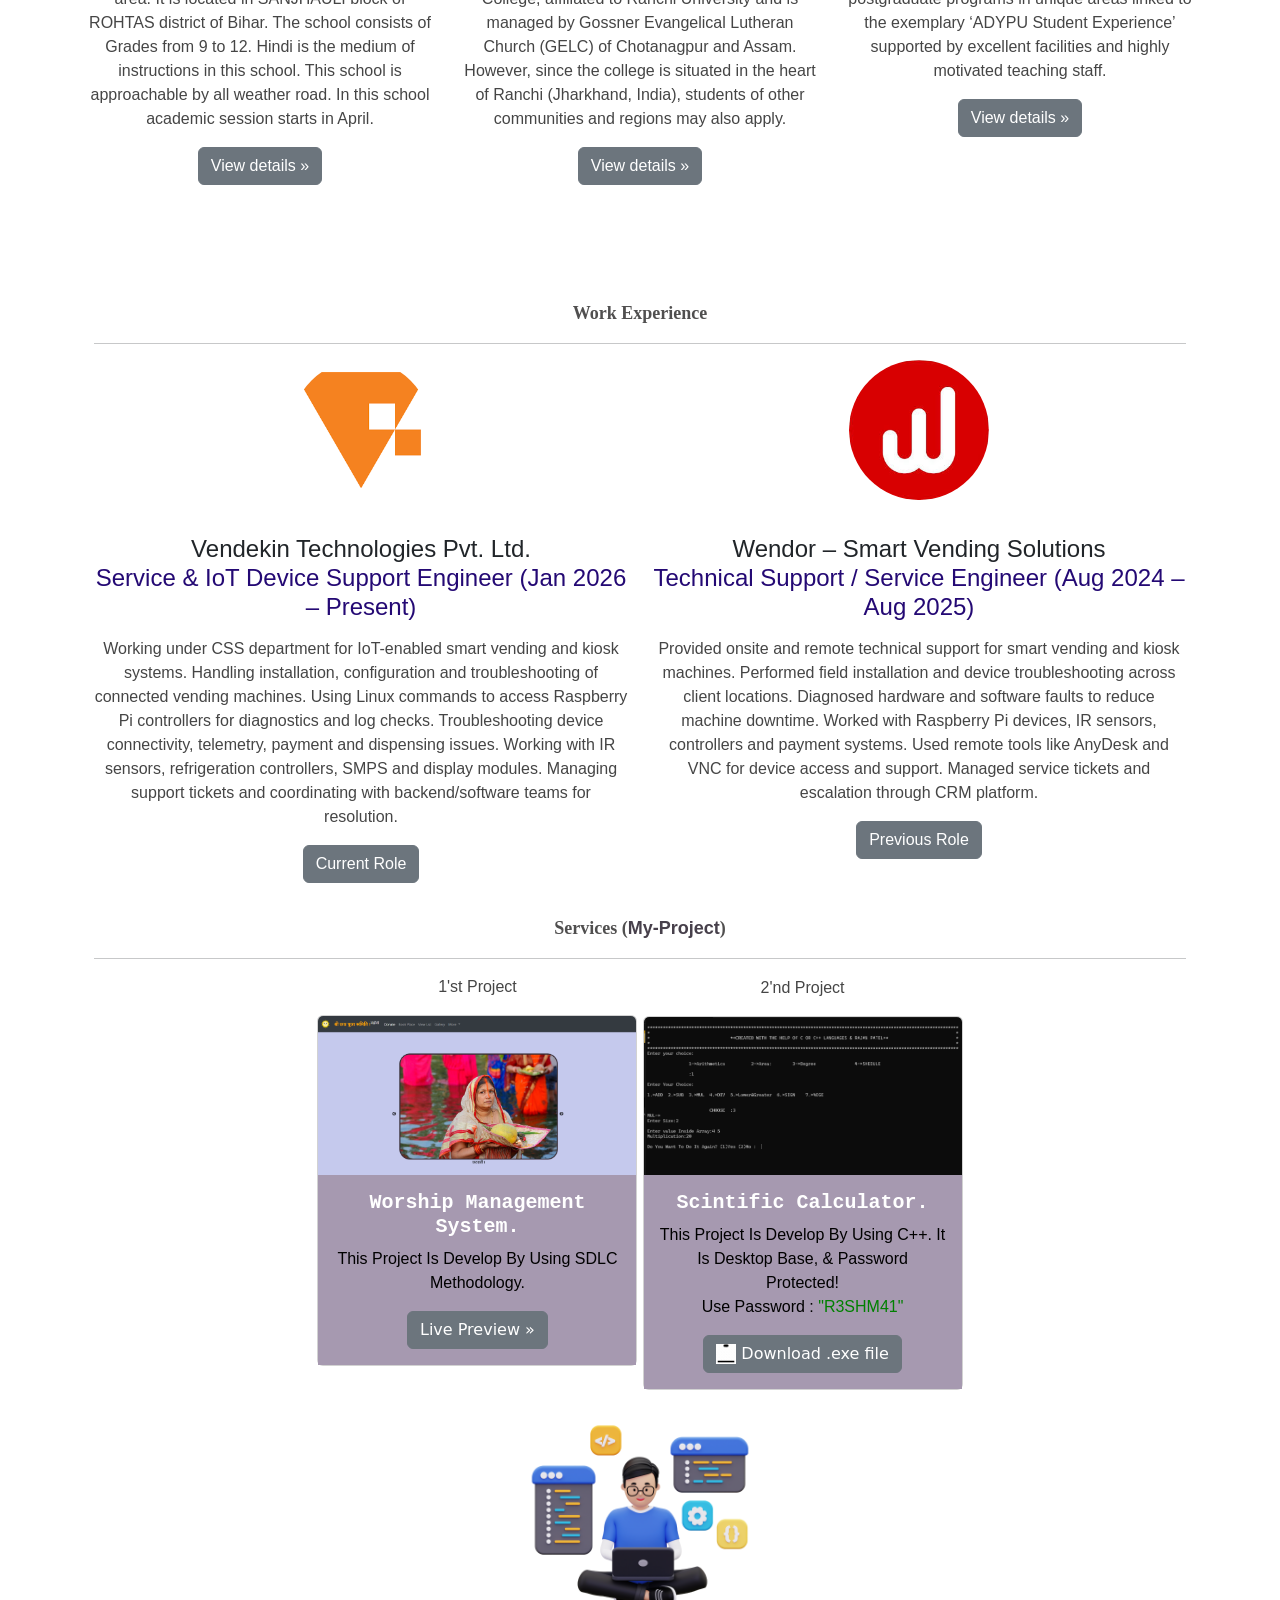
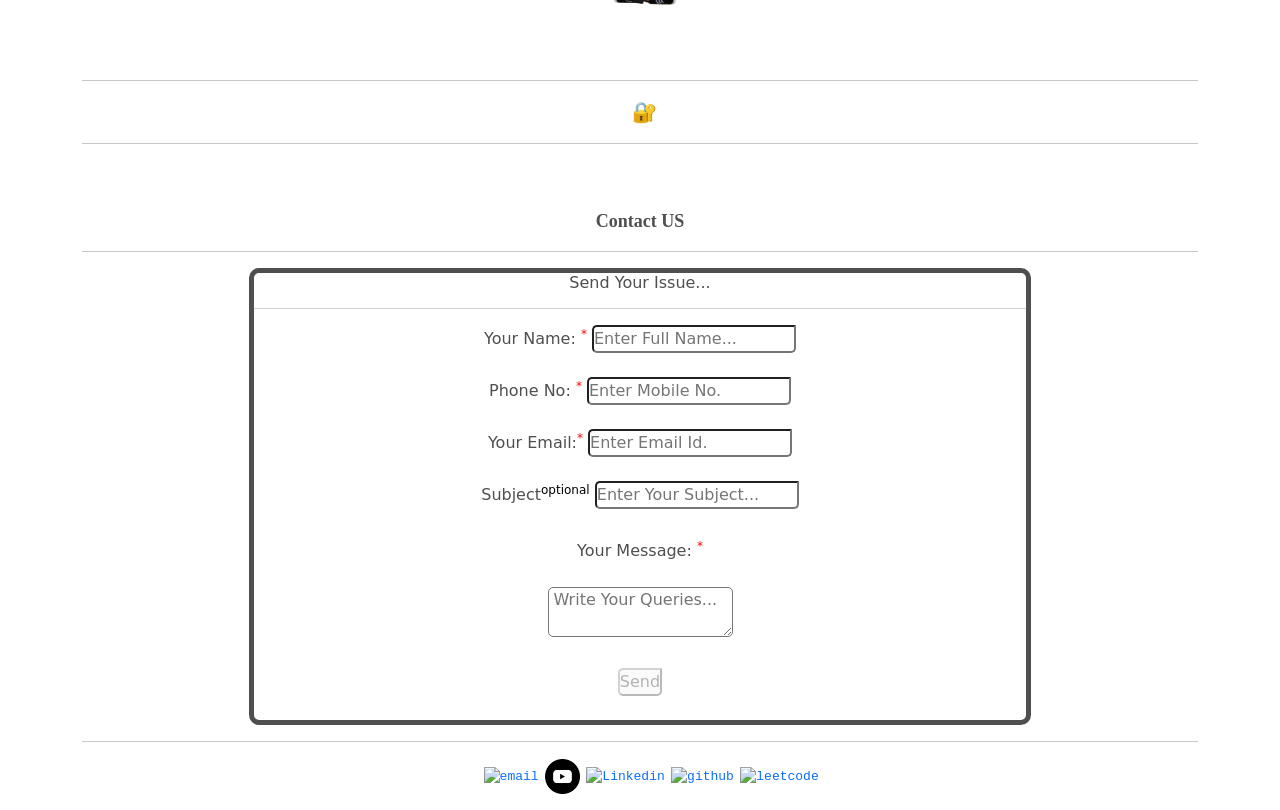
==== commit c2b09334: "Update index.html apk section added" ====
--- a/index.html
+++ b/index.html
@@ -66,6 +66,10 @@
                             <a class="nav-link active" aria-current="page" href="#services">Project</a>
                         </li>
 
+                         <li class="nav-item">
+                            <a class="nav-link" href="#apk">APK</a>
+                        </li>
+
                         <li class="nav-item">
                             <a class="nav-link" href="#contact">contact</a>
                         </li>
@@ -324,6 +328,93 @@
         <!-- Resume  -->
         
         
+
+<!-- APK -->
+<div class="apk" id="apk">
+    <br>
+
+    <hr style="background-color:red">
+    <p class="apks">        
+        <span id="apkTrigger"
+              style="cursor:pointer; font-size:20px; margin-left:8px;">
+            🔐
+        </span>
+    </p>
+
+    <hr style="background-color:red">
+
+    <div class="Form" align="center">
+
+        <!-- APK SECTION - HIDDEN INITIALLY -->
+        <div id="apkSection" class="skill" style="display:none;">
+
+            <p class="Skills">APK</p>
+
+            <hr style="background-color:red">
+
+            <div class="row">
+
+                <!-- Vendekin APK -->
+                <div class="column">
+                    <a href="https://drive.google.com/file/d/1ZWDtmziJY_mwCFnVWU3YaDipWpHM4IBC/view?usp=sharing"
+                       target="_blank"
+                       rel="noopener noreferrer">
+
+                        <img src="./assets/Vendekin.gif"
+                             class="center"
+                             width="100%"
+                             alt="Vendekin APK">
+
+                    </a>
+                </div>
+
+
+                <!-- TCN APK -->
+                <div class="column">
+                    <a href="https://drive.google.com/file/d/1AzzHEIwNtgbW3zIWt8wJD2D2irsHyLx0/view?usp=drive_link"
+                       target="_blank"
+                       rel="noopener noreferrer">
+
+                        <img src="./assets/tcn_logo.jpg"
+                             class="center"
+                             width="100%"
+                             alt="TCN APK">
+
+                    </a>
+                </div>
+
+
+                <!-- TCN Lift APK -->
+                <div class="column">
+                    <a href="https://drive.google.com/file/d/1kCumG1yQwVx4GUwPSnEmKl2VSVdvls_6/view?usp=sharing"
+                       target="_blank"
+                       rel="noopener noreferrer">
+
+                        <img src="./assets/lift.gif"
+                             class="center"
+                             width="100%"
+                             alt="TCN Lift APK">
+
+                    </a>
+                </div>
+
+            </div>
+
+        </div>
+
+        <br>
+
+    </div>
+</div>
+<!-- APK -->
+
+
+
+
+
+
+
+
         <!-- contact -->
         <div class="skill" id="contact"><br>
             <p class="Skills">Contact US</p>
@@ -489,13 +580,63 @@
             crossorigin="anonymous"></script>
 
 
+
+<script>
+
+document.addEventListener("DOMContentLoaded", function () {
+
+    const apkTrigger = document.getElementById("apkTrigger");
+    const apkSection = document.getElementById("apkSection");
+
+    let clickCount = 0;
+    let clickTimer = null;
+
+    apkTrigger.addEventListener("click", function () {
+
+        clickCount++;
+
+        console.log("APK Click:", clickCount);
+
+        // Reset the 3-second timer
+        clearTimeout(clickTimer);
+
+        // Unlock after 10 clicks
+        if (clickCount >= 10) {
+
+            apkSection.style.display = "block";
+
+            // Change lock icon
+            apkTrigger.innerHTML = "🔓";
+
+            apkTrigger.title = "APK Unlocked";
+
+            console.log("APK SECTION UNLOCKED!");
+
+            // Reset counter
+            clickCount = 0;
+
+        } else {
+
+            // Reset if user stops clicking for 3 seconds
+            clickTimer = setTimeout(function () {
+
+                clickCount = 0;
+
+                console.log("APK click counter reset");
+
+            }, 3000);
+
+        }
+
+    });
+
+});
+
+</script>
+            
+
+
+            
 </body>
 
 </html>
-
-
-
-
-
-
-
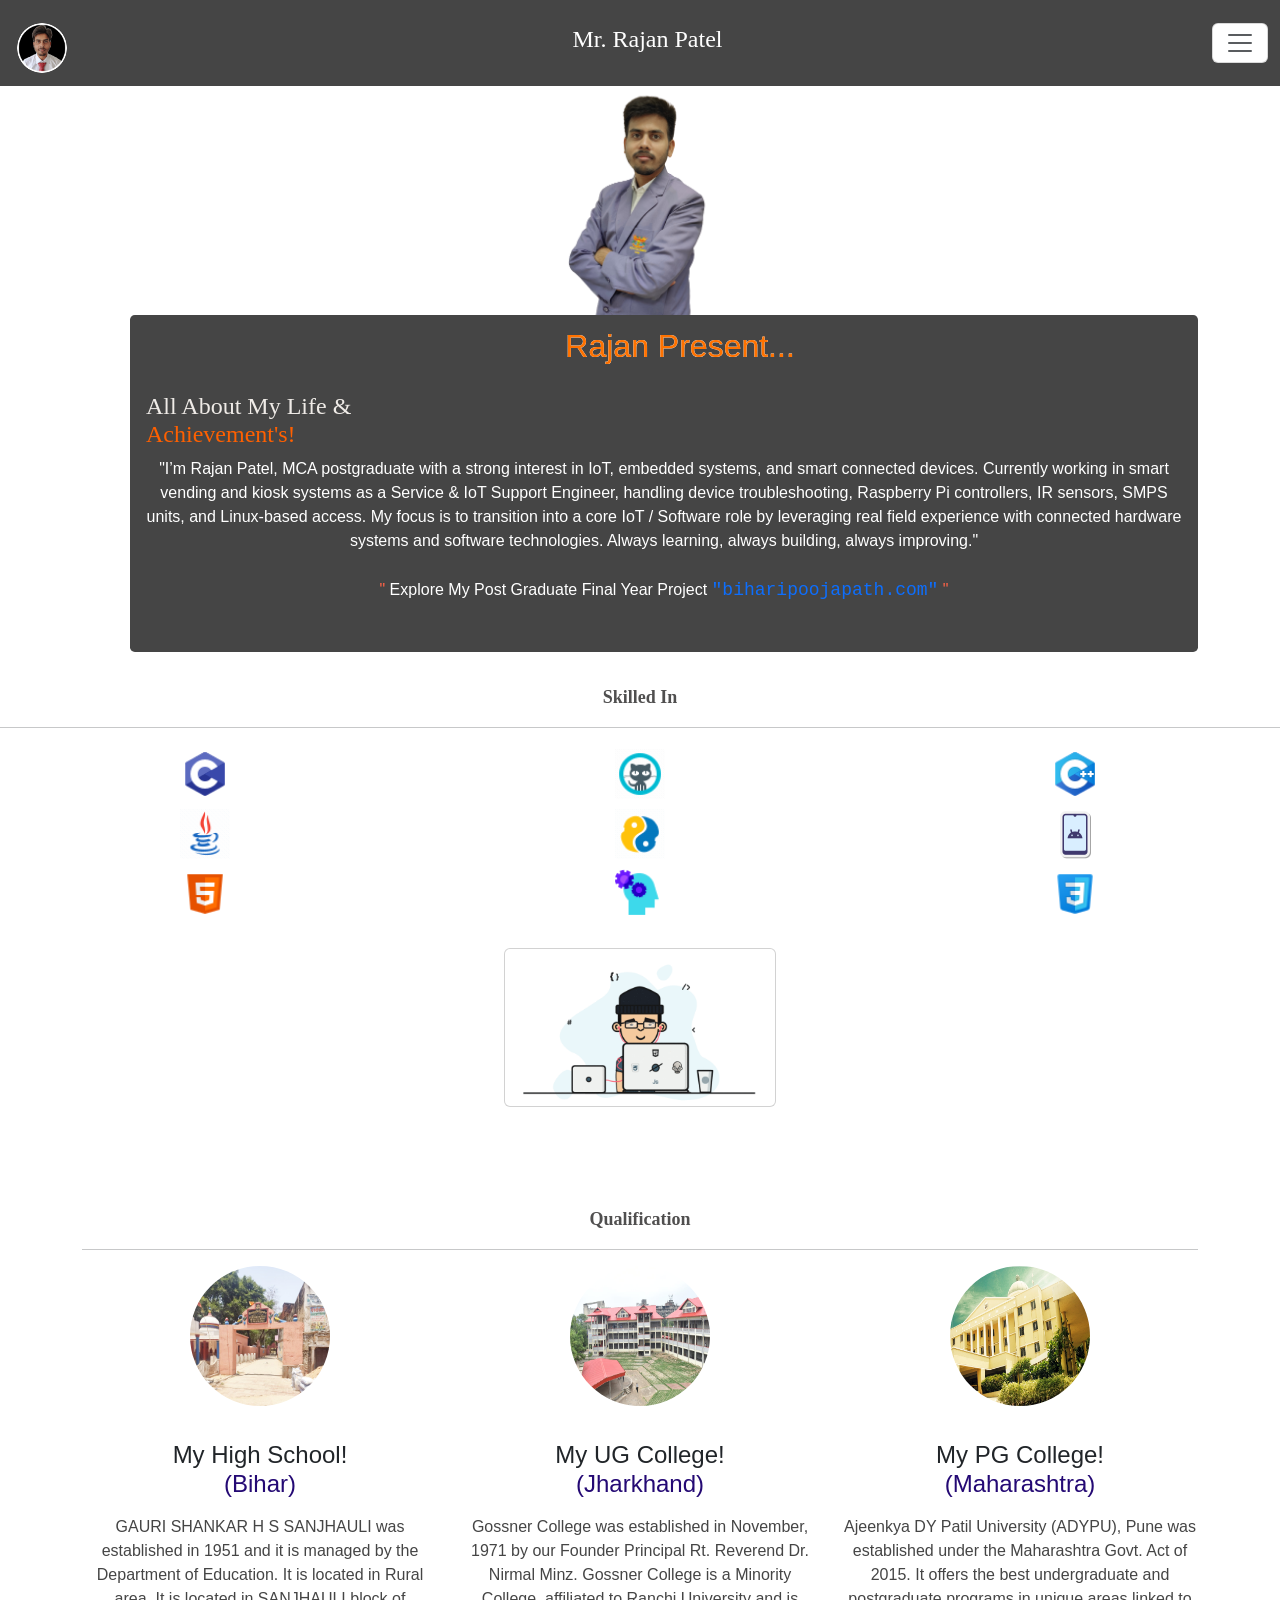
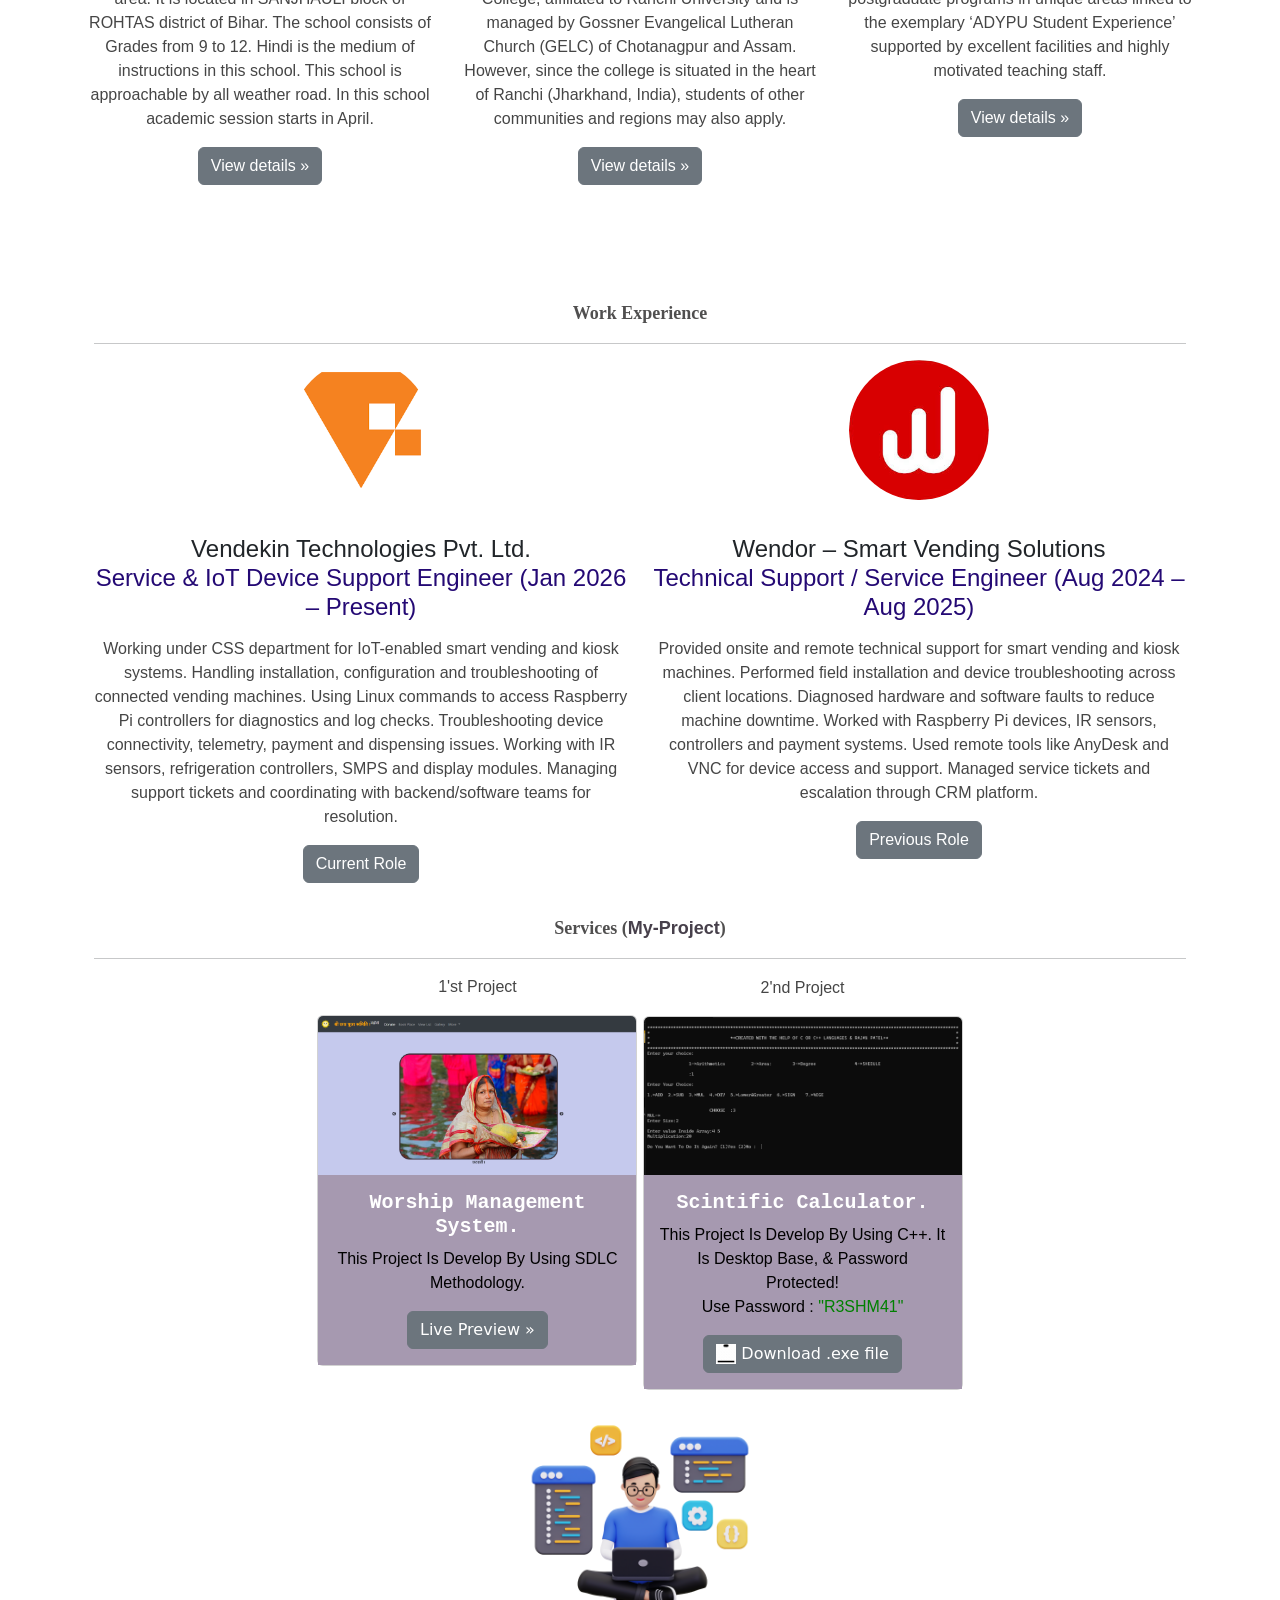
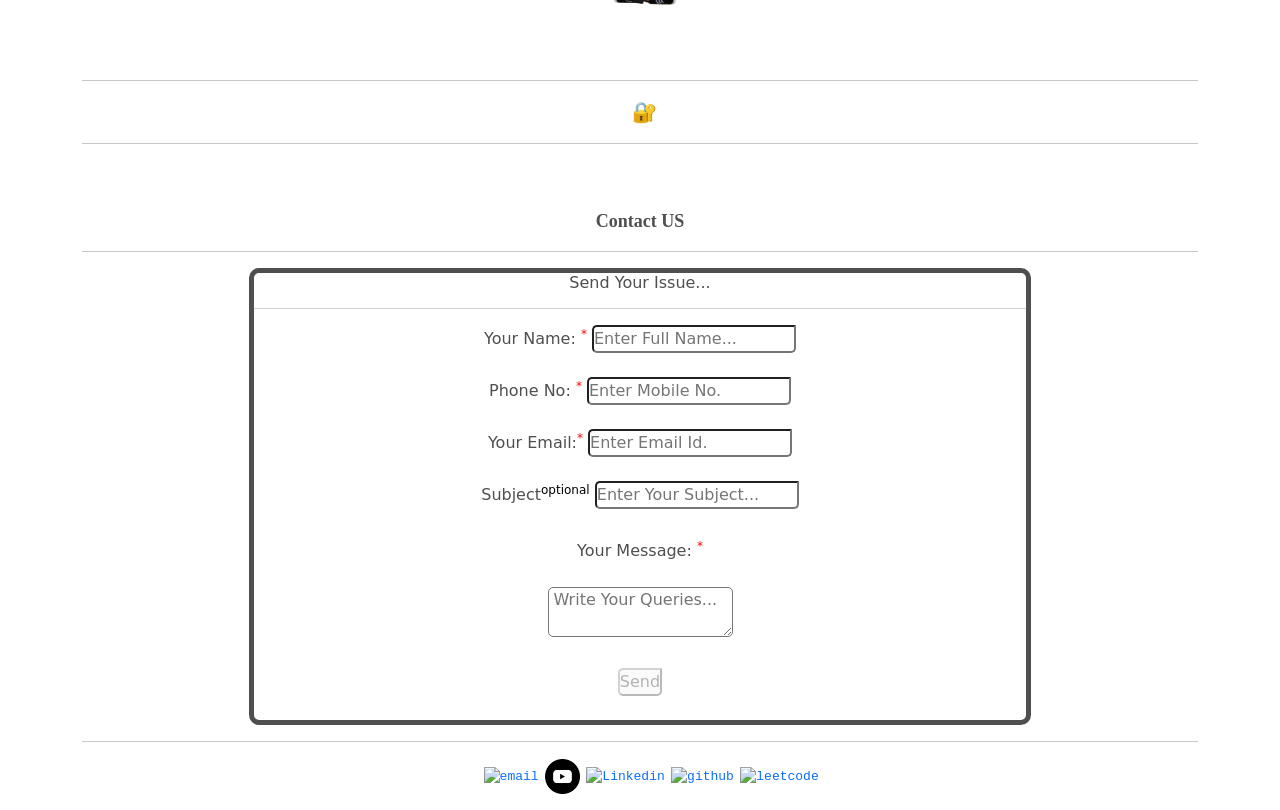
==== commit 0e852ca5: "Update index.html u-tube-link updated" ====
--- a/index.html
+++ b/index.html
@@ -544,7 +544,7 @@
                             width="35px"></a> -->
                     <!-- <a style="text-decoration: none;" href="https://www.facebook.com/profile.php?id=100013530910806&mibextid=9R9pXO"><img src="https://img.icons8.com/ios-filled/50/facebook-new.png"
                             width="35px"></a> -->
-                    <a style="text-decoration: none;" href="http://surl.li/gspzt"><img src="./assets/You_tube.png"
+                    <a style="text-decoration: none;" href="https://youtube.com/@enginner_life_with_rajan?si=T5Kz8hOXHM9880kp"><img src="./assets/You_tube.png"
                             width="35px"></a>
                     <a style="text-decoration: none;" href="https://www.linkedin.com/in/rajan-patel-835a741a0/"><img
                             src="https://img.icons8.com/ios-filled/50/linkedin-circled--v1.png" alt="Linkedin"
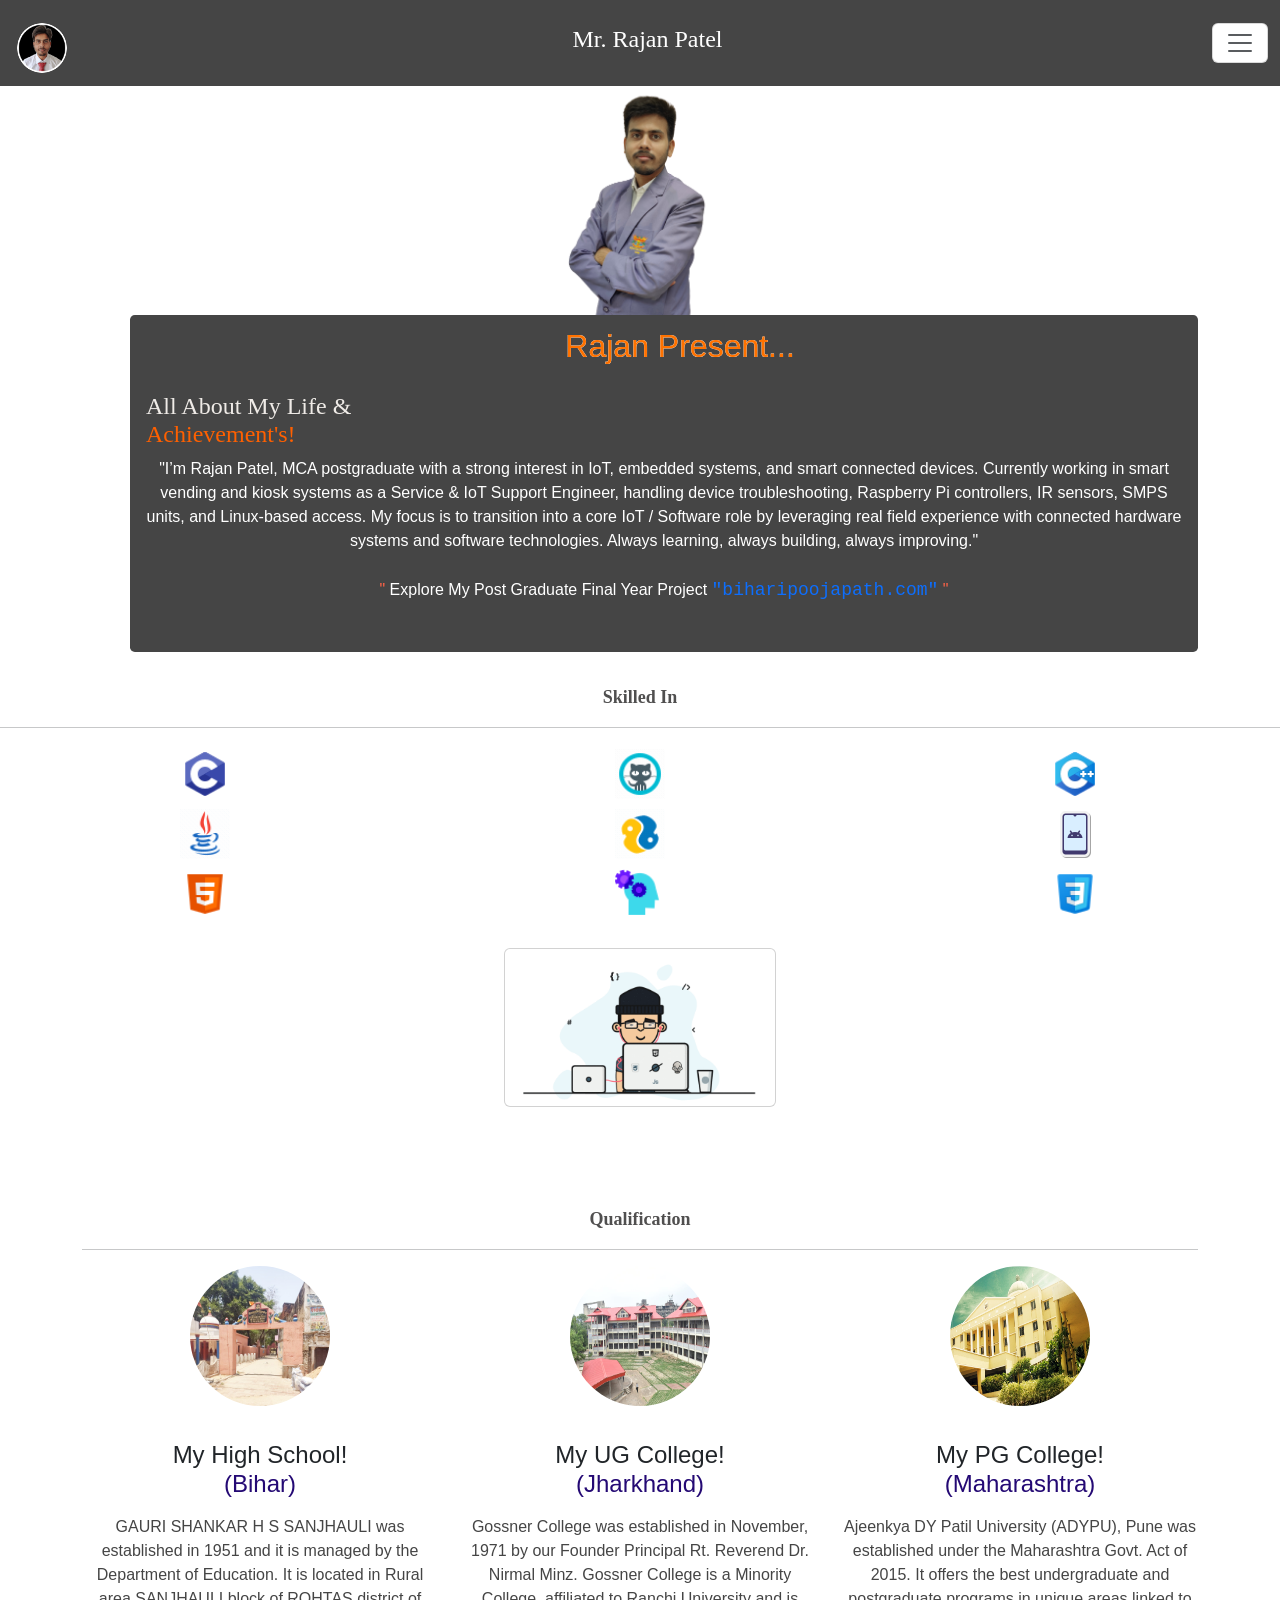
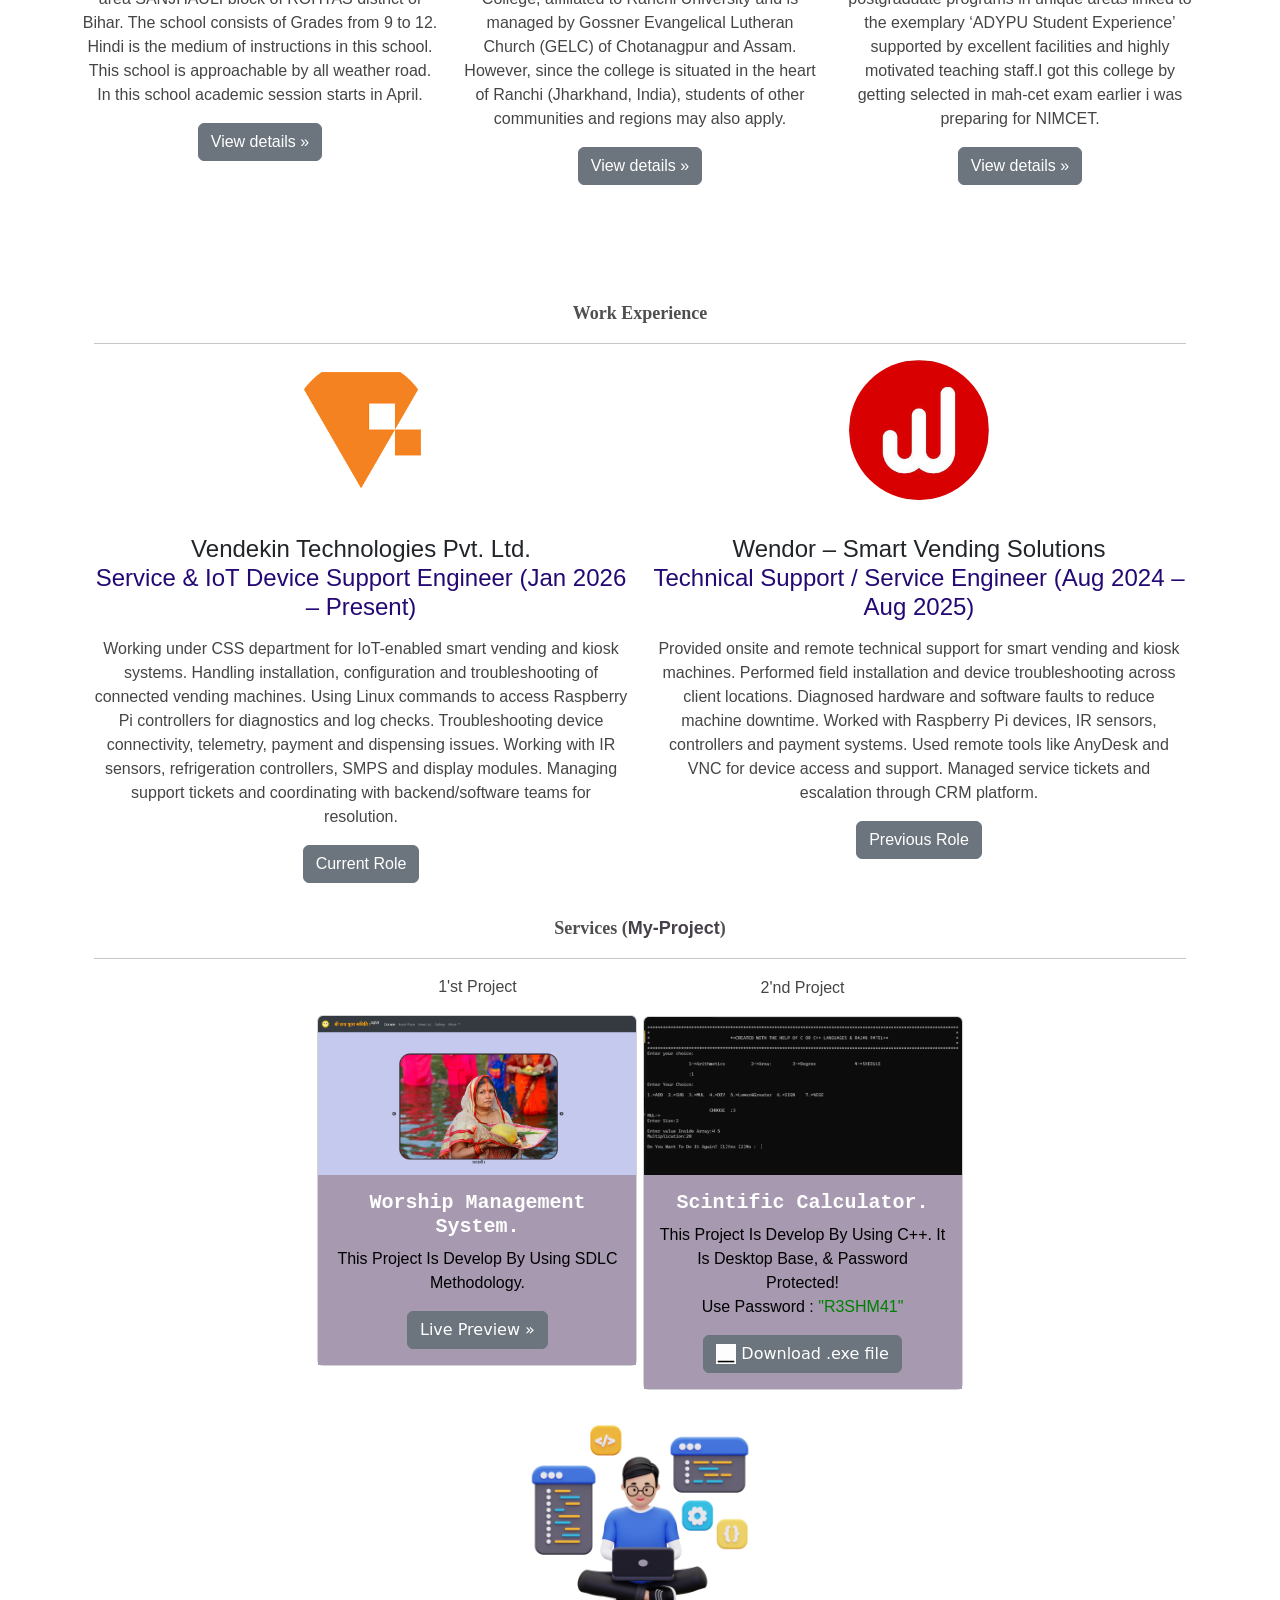
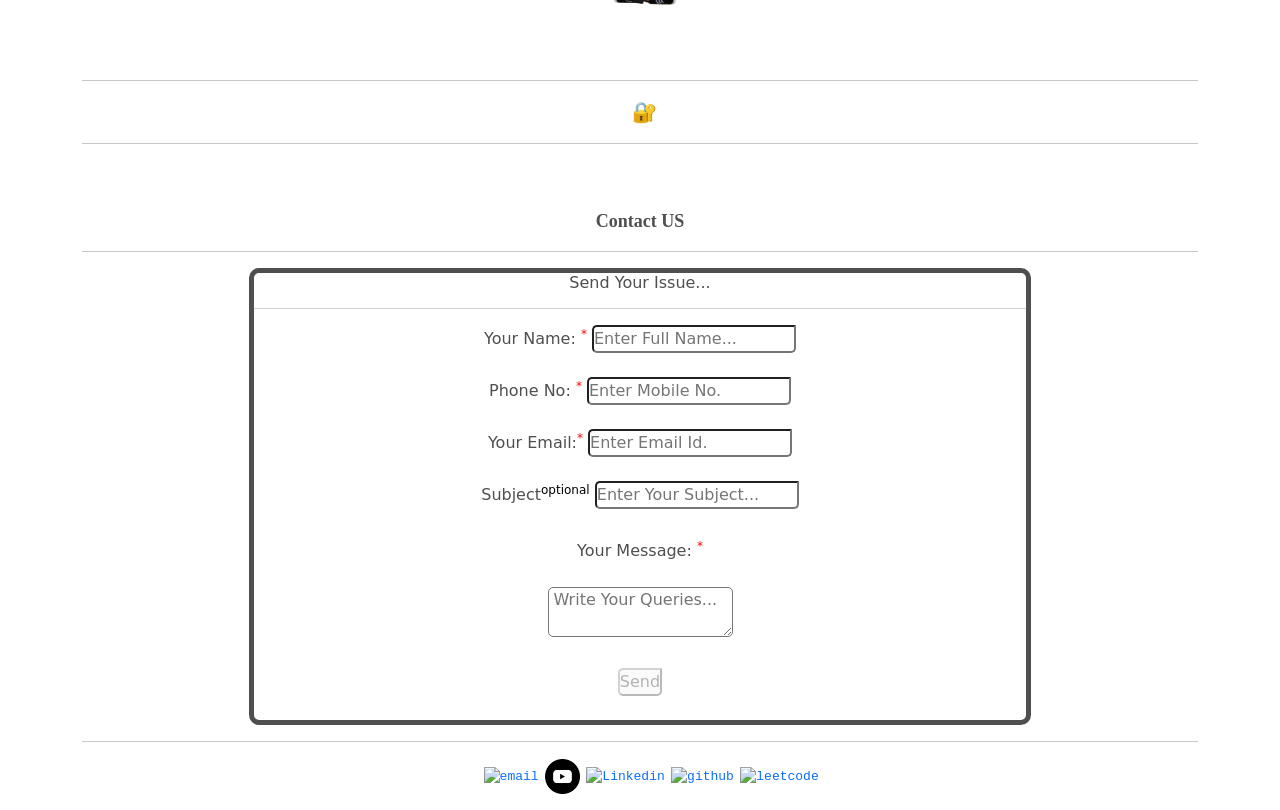
==== commit 57764e86: "Update index.html academic updates" ====
--- a/index.html
+++ b/index.html
@@ -177,7 +177,7 @@
                     </h2>
                     <p>GAURI SHANKAR H S SANJHAULI was established in 1951 and it is managed by the Department of
                         Education.
-                        It is located in Rural area. It is located in SANJHAULI block of ROHTAS district of Bihar. The
+                        It is located in Rural area SANJHAULI block of ROHTAS district of Bihar. The
                         school consists of Grades from 9 to 12.
                         Hindi is the medium of instructions in this school. This school is approachable by all weather
                         road.
@@ -208,7 +208,7 @@
                         to
                         the exemplary
                         ‘ADYPU Student Experience’ supported by excellent facilities and highly motivated teaching
-                        staff.
+                        staff.I got this college by getting selected in mah-cet exam earlier i was preparing for NIMCET.
                     </p>
                     <p><a class="btn btn-secondary" href="https://adypsoe.in/" role="button">View details »</a>
                     </p>
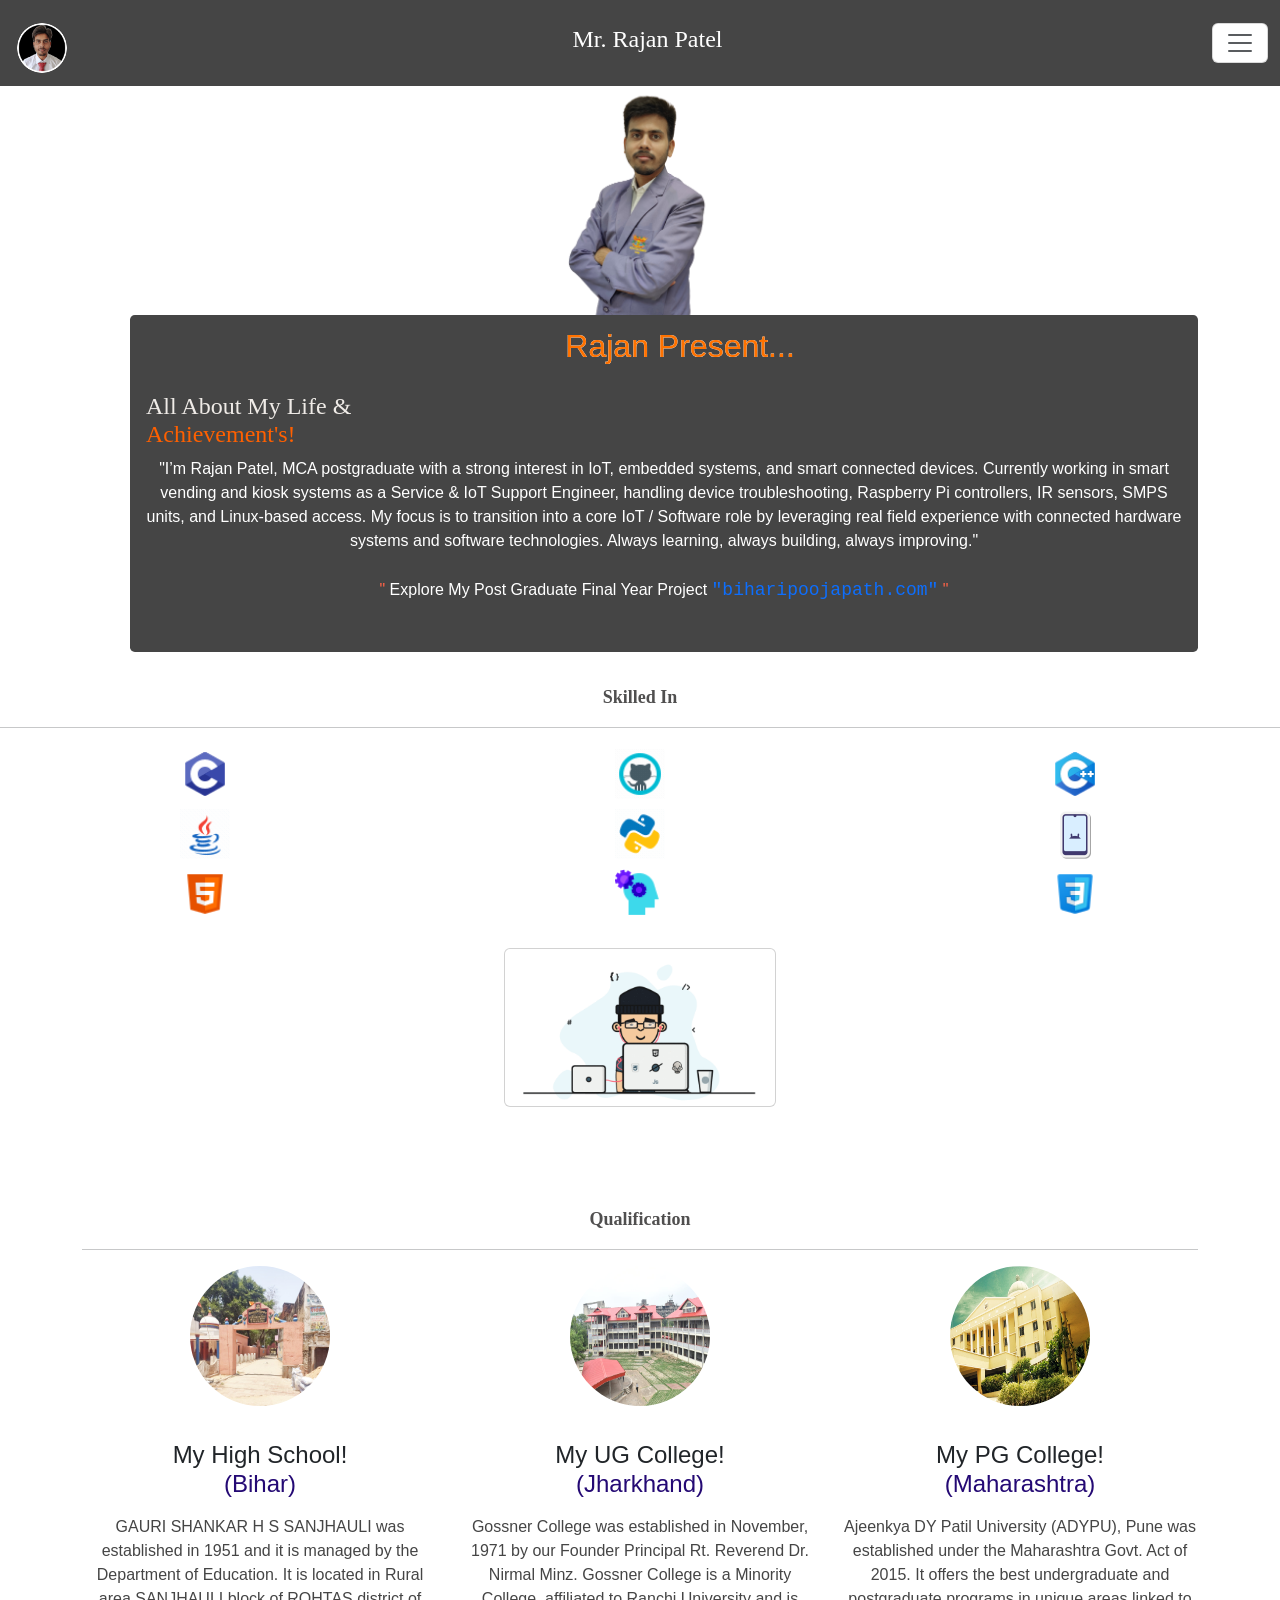
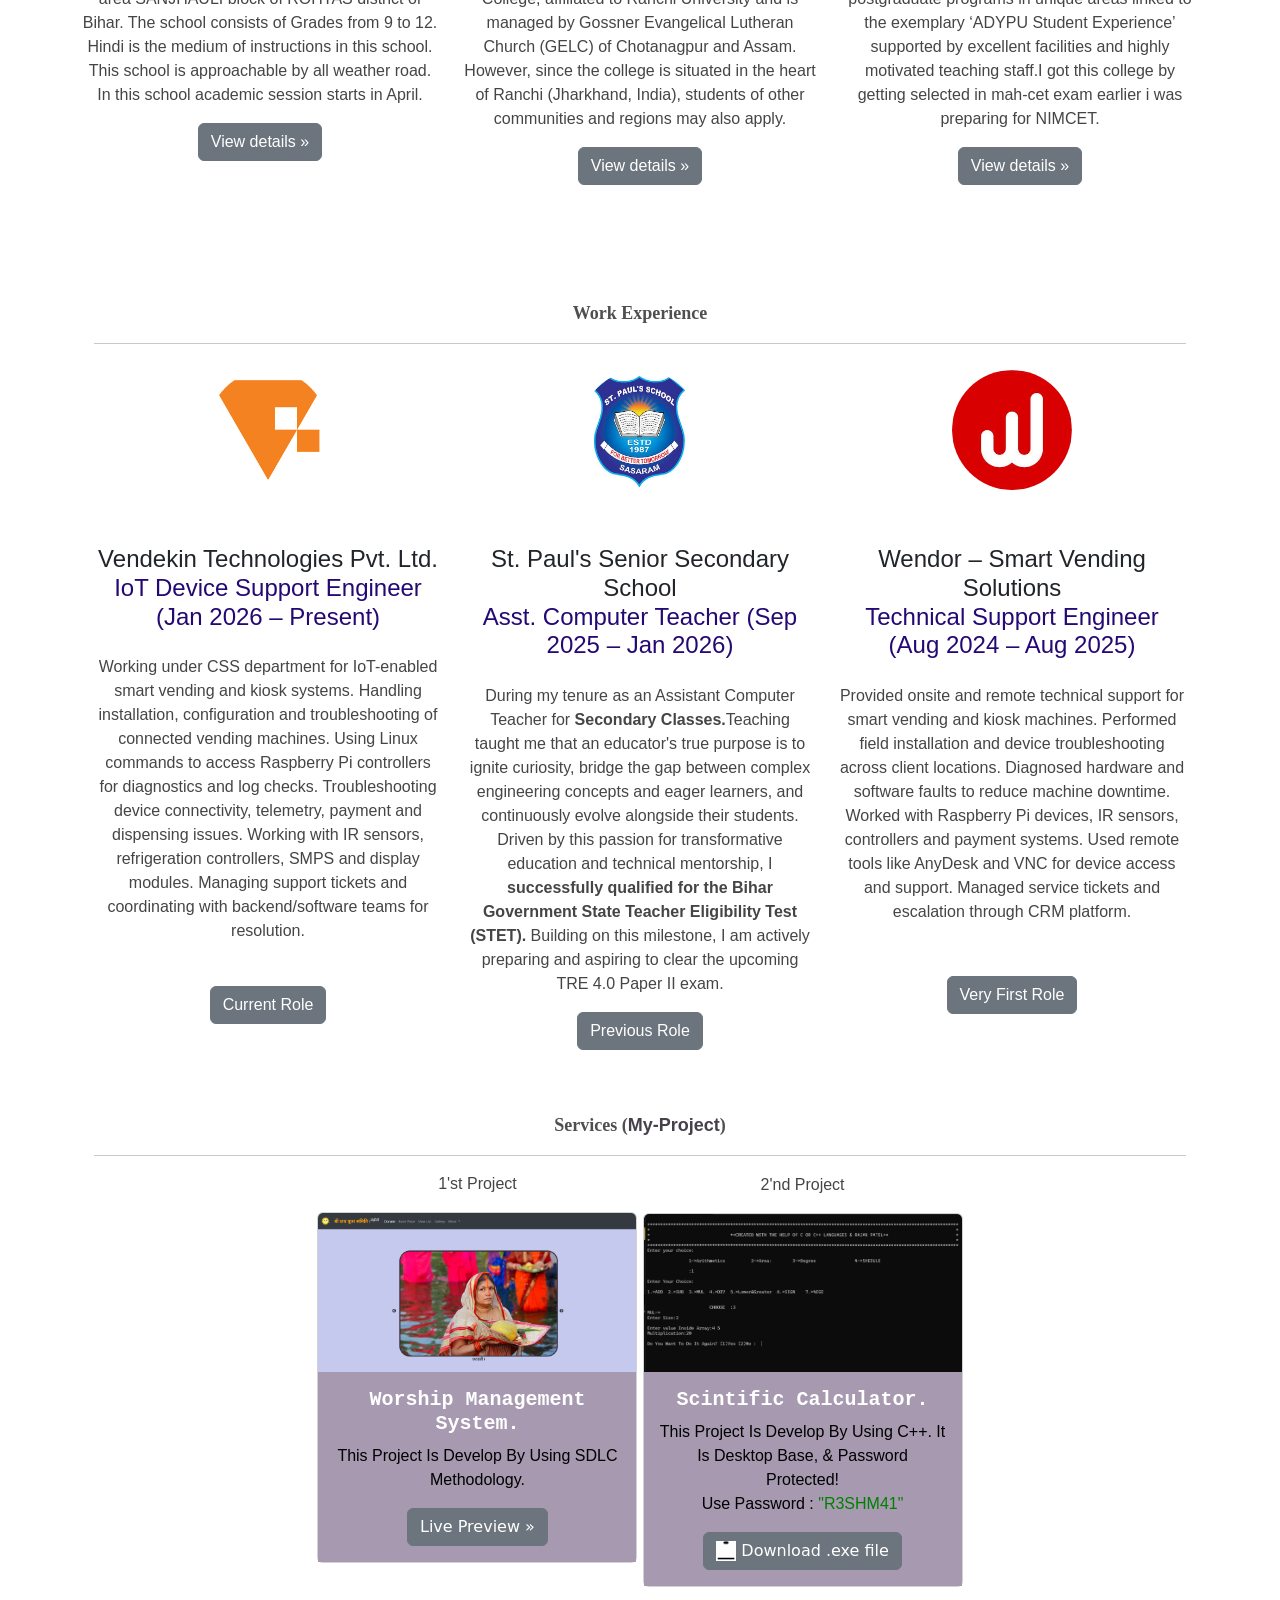
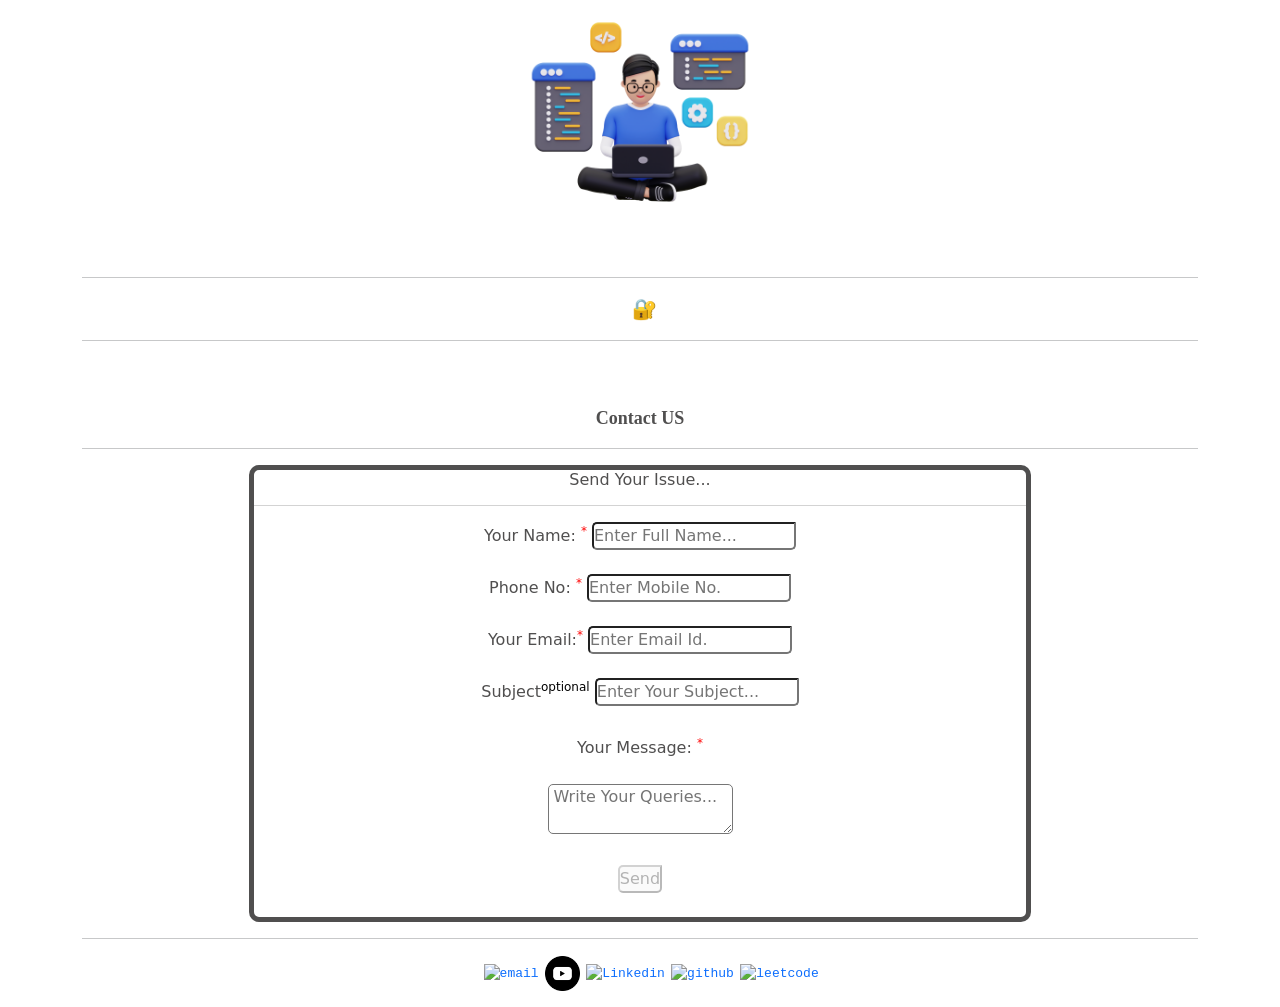
==== commit b0b3670a: "updated work & experience" ====
--- a/index.html
+++ b/index.html
@@ -227,10 +227,17 @@
 
             <!-- Current Company -->
 
-            <div class="col-md-6 text-center">
-                <img src="./assets/vendekin.png" class="bd-placeholder-img rounded-circle" width="140" height="140" />
+            <div class="col-md-4 text-center">
+                <div class="experience-photo-slider">
+    <div class="experience-photo-track">
+        <img src="./assets/vendekin.png" class="experience-photo" alt="Vendekin">
+        <img src="./assets/vendekin2.jpg" class="experience-photo" alt="Vendekin">
+        <img src="./assets/Vendekin3.jpeg" class="experience-photo" alt="Vendekin">
+        
+    </div>
+</div>
                 <h2>Vendekin Technologies Pvt. Ltd.
-                    <p style="color:rgb(36, 9, 116);">Service & IoT Device Support Engineer (Jan 2026 – Present)</p>
+                    <p style="color:rgb(36, 9, 116);">IoT Device Support Engineer (Jan 2026 – Present)</p>
                 </h2>
 
                 <p>
@@ -246,12 +253,51 @@
             </div>
 
 
+            <!-- st. paul code start -->
+
+
+            <div class="col-md-4 text-center">
+               <div class="experience-photo-slider">
+    <div class="experience-photo-track">
+        <img src="./assets/s_paul.jpg" class="experience-photo" alt="St Paul's">
+        <img src="./assets/s_paul3.jpeg" class="experience-photo" alt="St Paul's">
+      <img src="./assets/s_paul1.jpeg" class="experience-photo" alt="St Paul's"> 
+         <!--
+        <img src="./assets/s_paul4.jpeg" class="experience-photo" alt="St Paul's"> -->
+        <!-- <img src="./assets/s_paul5.jpeg" class="experience-photo" alt="St Paul's"> -->
+    </div>
+</div>
+                <h2>St. Paul's Senior Secondary School
+                    <p style="color:rgb(36, 9, 116);">Asst. Computer Teacher (Sep 2025 – Jan 2026)</p>
+                </h2>
+
+                <p>
+                    During my tenure as an Assistant Computer Teacher for <b>Secondary Classes.</b>Teaching taught me that an educator's true purpose is to ignite curiosity, bridge the gap between complex engineering concepts and eager learners, and continuously evolve alongside their students. Driven by this passion for transformative education and technical mentorship, I <b>successfully qualified for the Bihar Government State Teacher Eligibility Test (STET).</b> Building on this milestone, I am actively preparing and aspiring to clear the upcoming TRE 4.0 Paper II exam.
+                </p>
+
+                <p><a class="btn btn-secondary" href="#" role="button">Previous Role</a></p>
+            </div>
+
+
+
+
+<!-- st. paul code end -->
+
+
+
+
             <!-- Previous Company -->
 
-            <div class="col-md-6 text-center">
-                <img src="./assets/wendor.jpg" class="bd-placeholder-img rounded-circle" width="140" height="140" />
+            <div class="col-md-4 text-center">
+                <div class="experience-photo-slider">
+    <div class="experience-photo-track">
+        <img src="./assets/wendor.jpg" class="experience-photo" alt="Wendor">
+        <img src="./assets/wendor1.jpeg" class="experience-photo" alt="Wendor">
+        <img src="./assets/wendor2.jpeg" class="experience-photo" alt="Wendor">
+    </div>
+</div>
                 <h2>Wendor – Smart Vending Solutions
-                    <p style="color:rgb(36, 9, 116);">Technical Support / Service Engineer (Aug 2024 – Aug 2025)</p>
+                    <p style="color:rgb(36, 9, 116);">Technical Support Engineer (Aug 2024 – Aug 2025)</p>
                 </h2>
 
                 <p>
@@ -263,7 +309,7 @@
                     Managed service tickets and escalation through CRM platform.
                 </p>
 
-                <p><a class="btn btn-secondary" href="#" role="button">Previous Role</a></p>
+                <p><a class="btn btn-secondary" href="#" role="button">Very First Role</a></p>
             </div>
 
         </div>
--- a/style.css
+++ b/style.css
@@ -411,3 +411,90 @@
 .slide-up:hover {
     animation: slide-up 0.5s ease-out;
 }
+
+
+/* Work Experience - 3 columns like Qualification */
+.Work_Experience .row {
+    display: flex;
+    flex-wrap: wrap;
+    align-items: stretch;
+}
+
+.Work_Experience .col-md-4 {
+    display: flex;
+    flex-direction: column;
+    align-items: center;
+    margin-bottom: 30px;
+}
+
+.Work_Experience .col-md-4 p:not(.Skills) {
+    flex-grow: 1;
+}
+
+.Work_Experience .col-md-4 h2 {
+    width: 100%;
+}
+
+.Work_Experience .col-md-4 img {
+    border: 10px solid transparent;
+}
+
+@media (max-width: 767.98px) {
+    .Work_Experience .col-md-4 {
+        margin-bottom: 40px;
+    }
+}
+/* =================================
+   Work Experience Photo Slider
+   ================================= */
+
+.experience-photo-slider {
+    width: 140px;
+    height: 140px;
+    overflow: hidden;
+    border-radius: 50%;
+    margin: 0 auto 10px;
+}
+
+.experience-photo-track {
+    display: flex;
+    width: max-content;
+    animation: experienceSlideRTL 9s infinite;
+}
+
+.experience-photo {
+    width: 140px;
+    height: 140px;
+    flex: 0 0 140px;
+    object-fit: cover;
+    border-radius: 50%;
+    display: block;
+}
+
+/* Right → Left automatic movement */
+@keyframes experienceSlideRTL {
+
+    0%,
+    25% {
+        transform: translateX(0);
+    }
+
+    33%,
+    58% {
+        transform: translateX(-140px);
+    }
+
+    66%,
+    91% {
+        transform: translateX(-280px);
+    }
+
+    100% {
+        transform: translateX(0);
+    }
+}
+
+/* Pause when mouse is over image */
+.experience-photo-slider:hover .experience-photo-track {
+    animation-play-state: paused;
+}
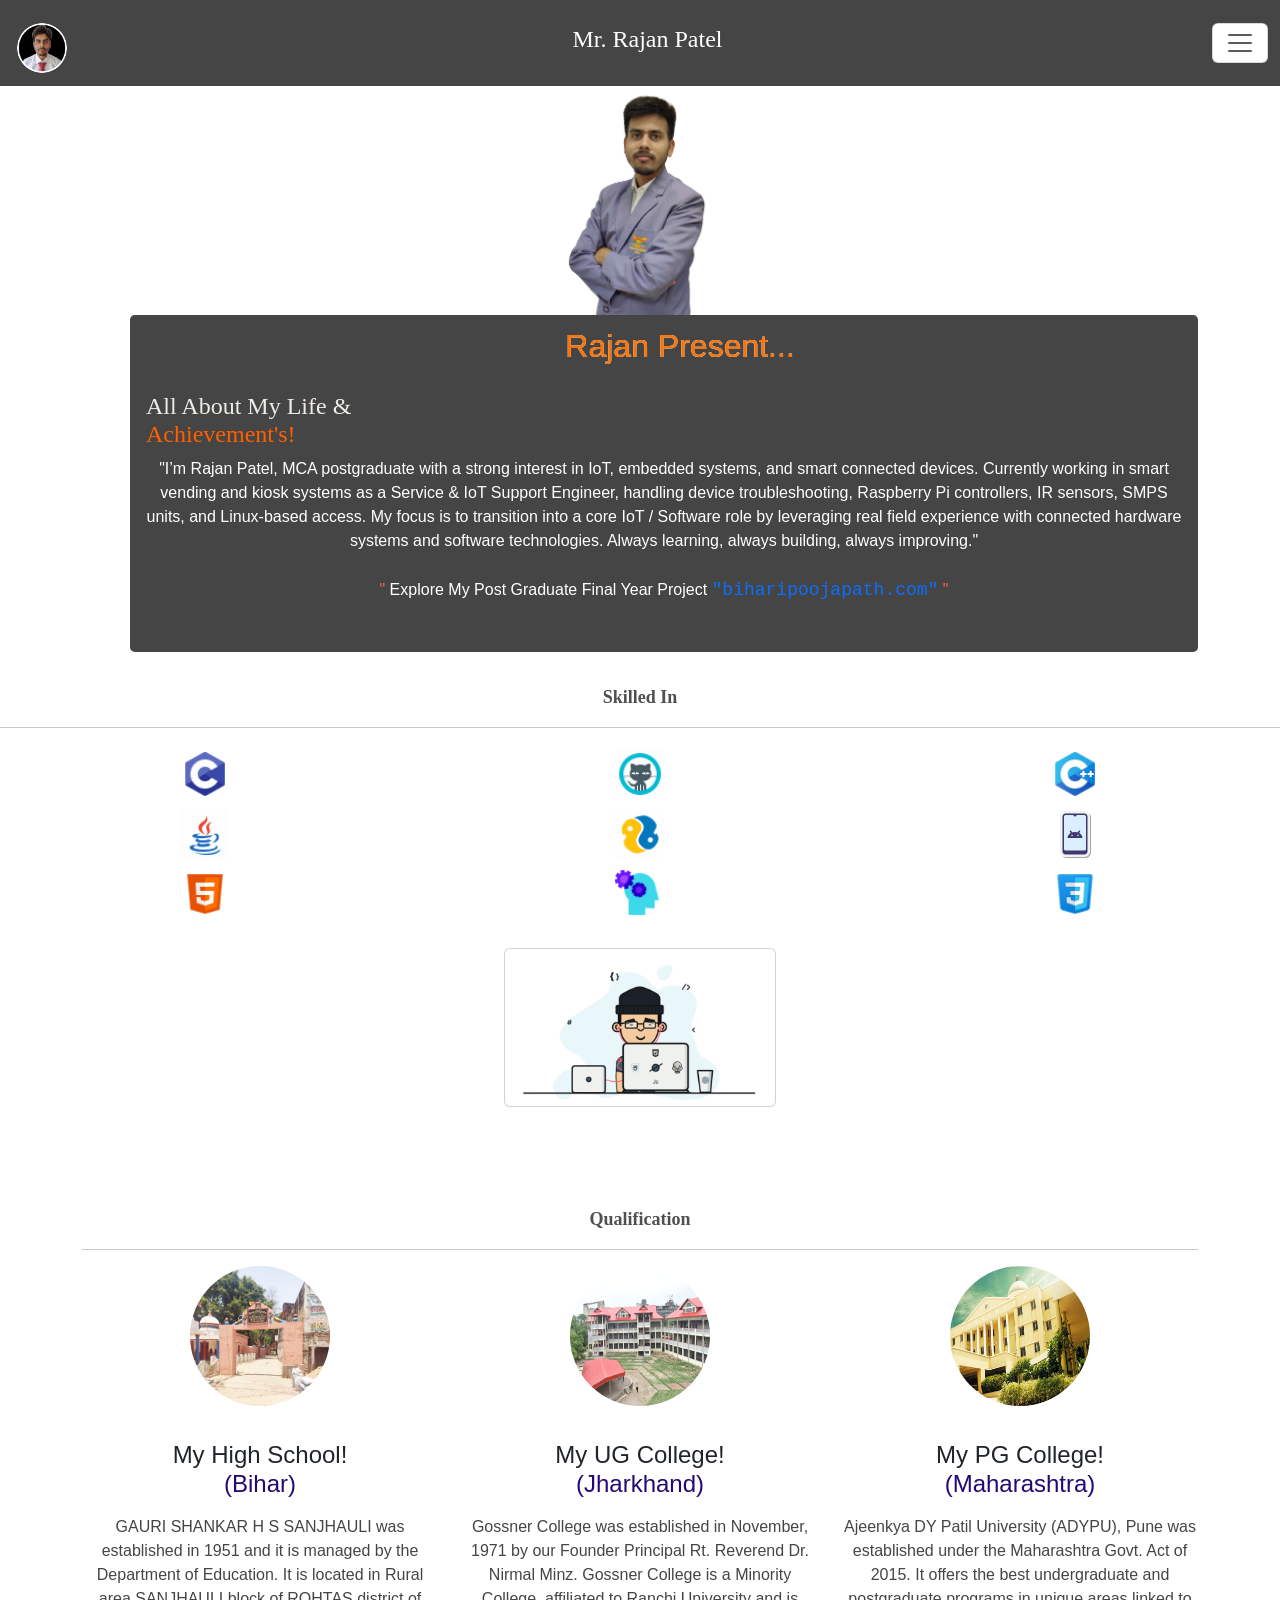
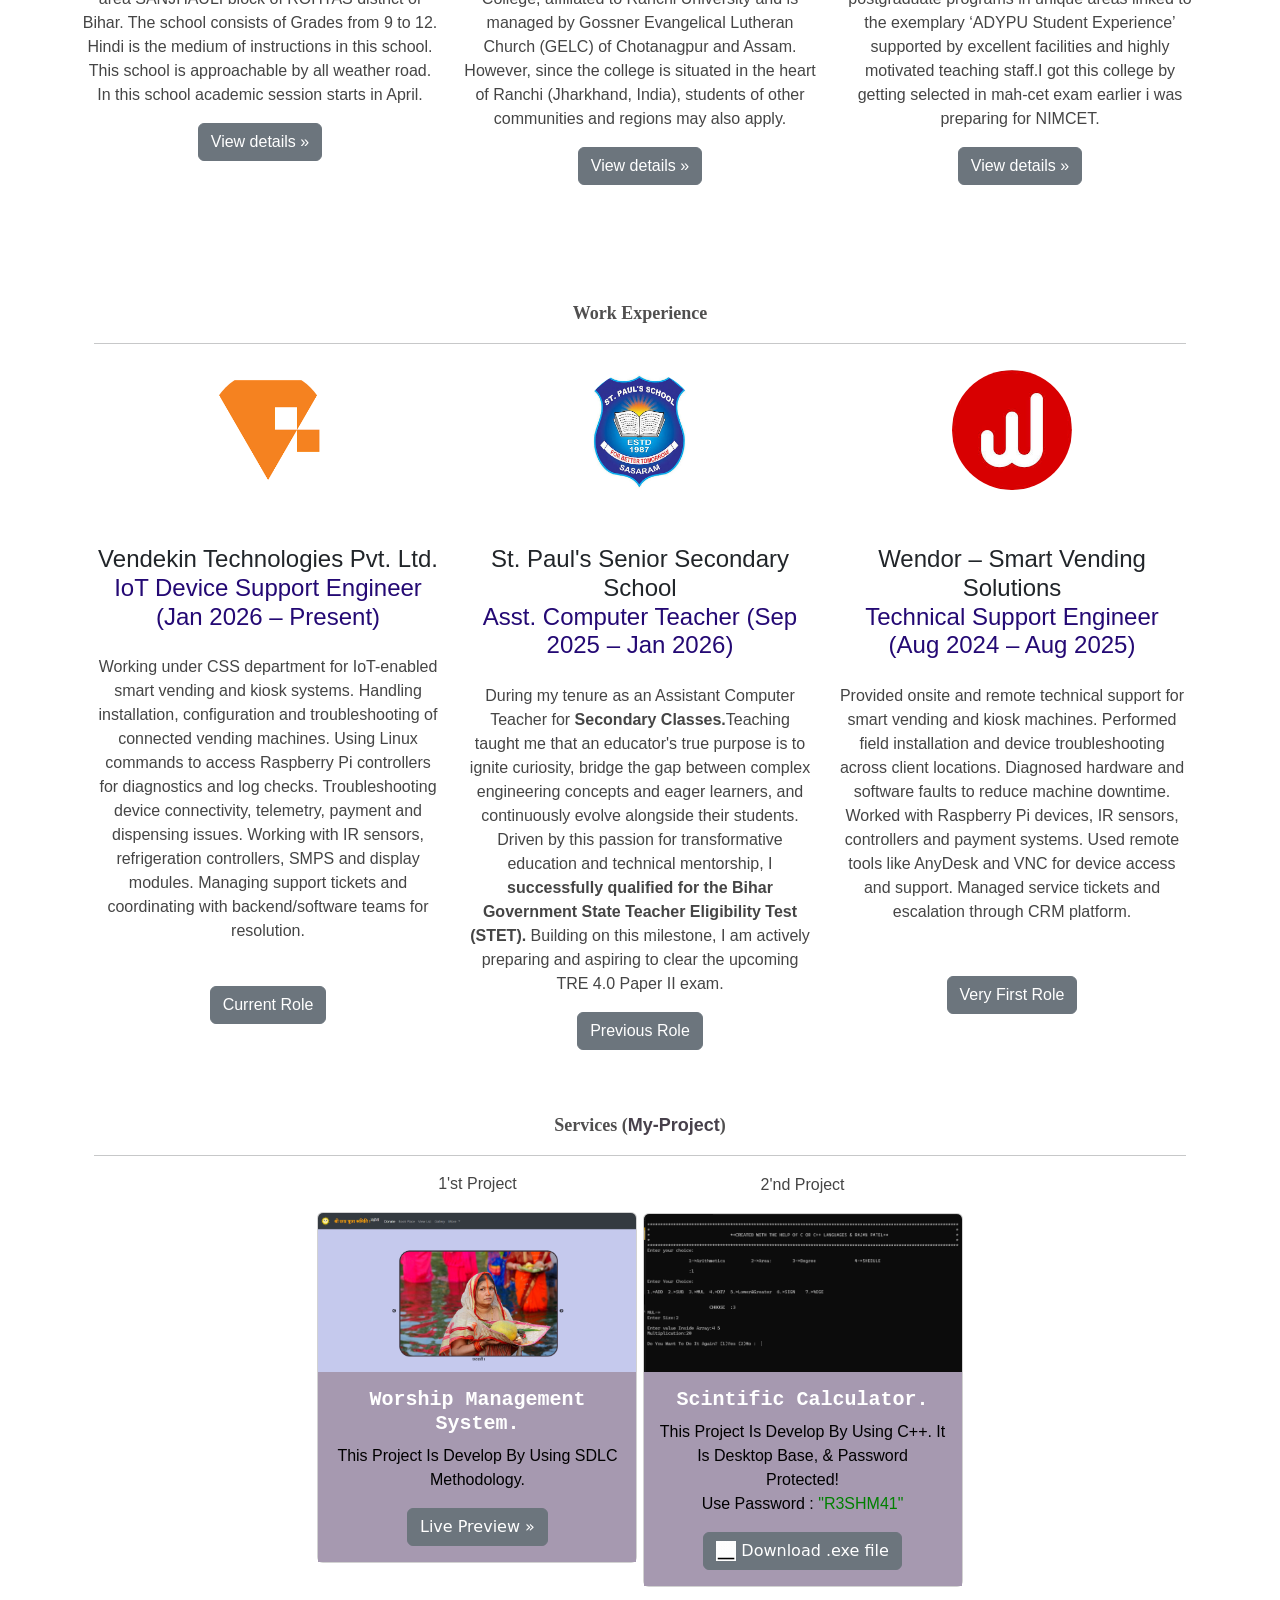
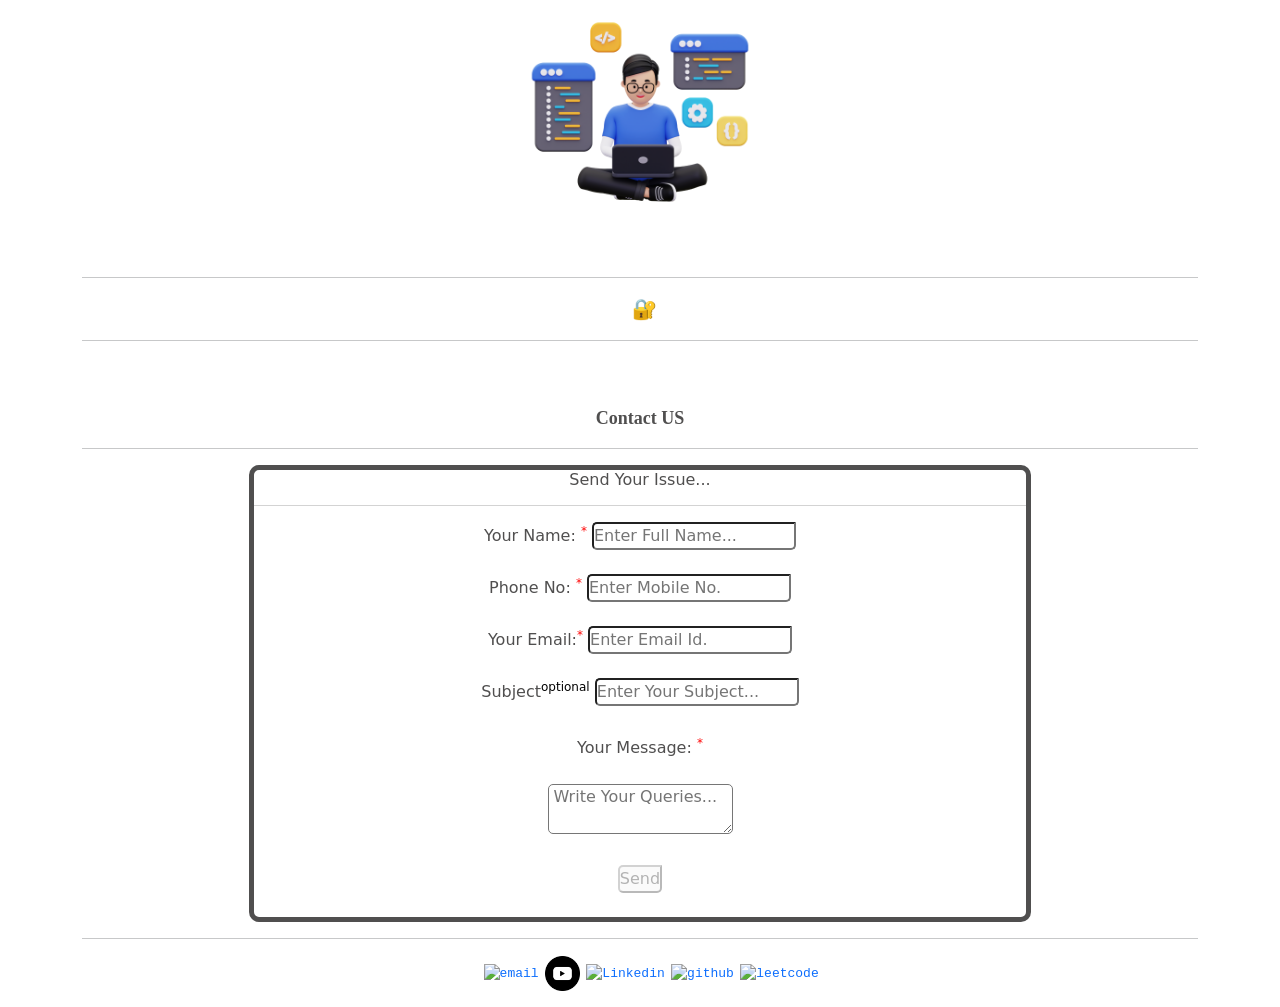
==== commit 7fba6f31: "Update index.html smartq apk added" ====
--- a/index.html
+++ b/index.html
@@ -440,6 +440,21 @@
                              class="center"
                              width="100%"
                              alt="TCN Lift APK">
+
+                    </a>
+                </div>
+
+
+                 <!-- SmartQ APK -->
+                <div class="column">
+                    <a href="https://drive.google.com/file/d/10B0NbV8Y2Bff2EbEN0oBJPBMH6HERoyQ/view?usp=sharing"
+                       target="_blank"
+                       rel="noopener noreferrer">
+
+                        <img src="./assets/smartq.jpg"
+                             class="center"
+                             width="100%"
+                             alt="SmartQ APK">
 
                     </a>
                 </div>
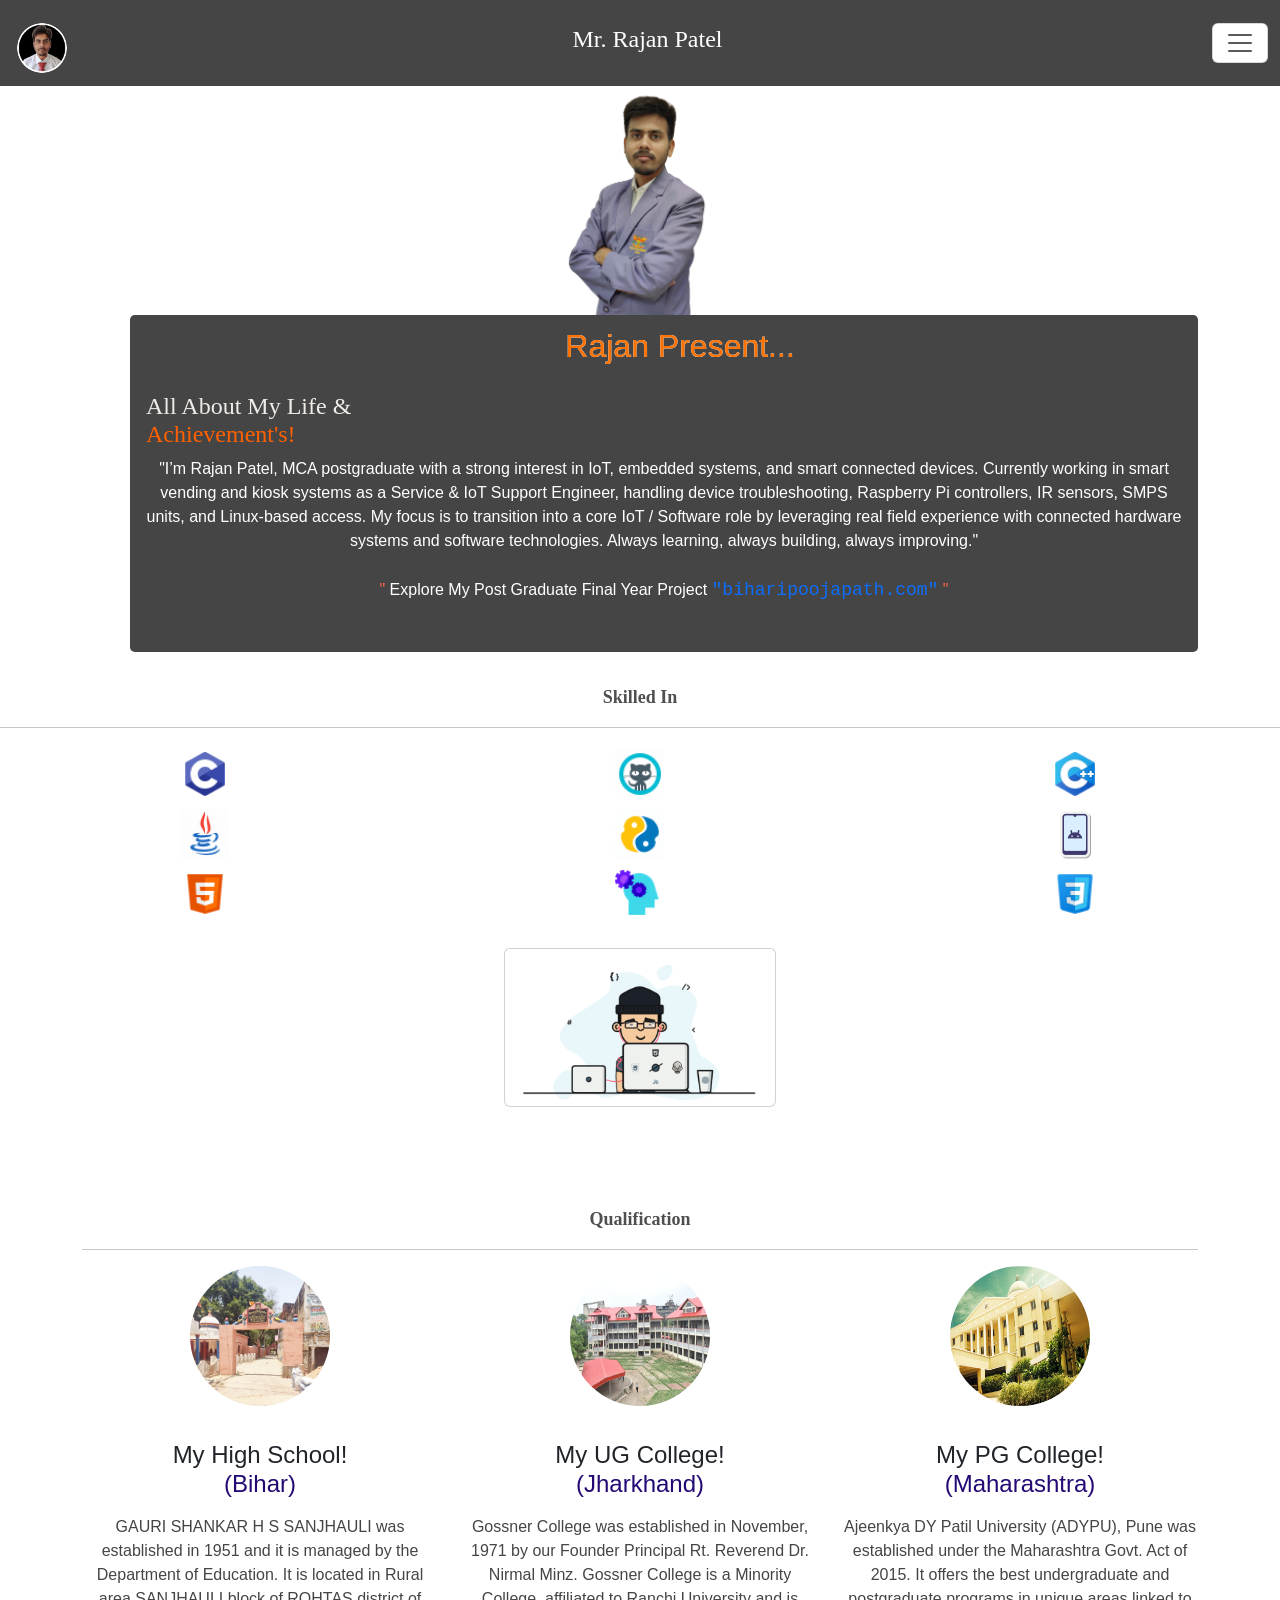
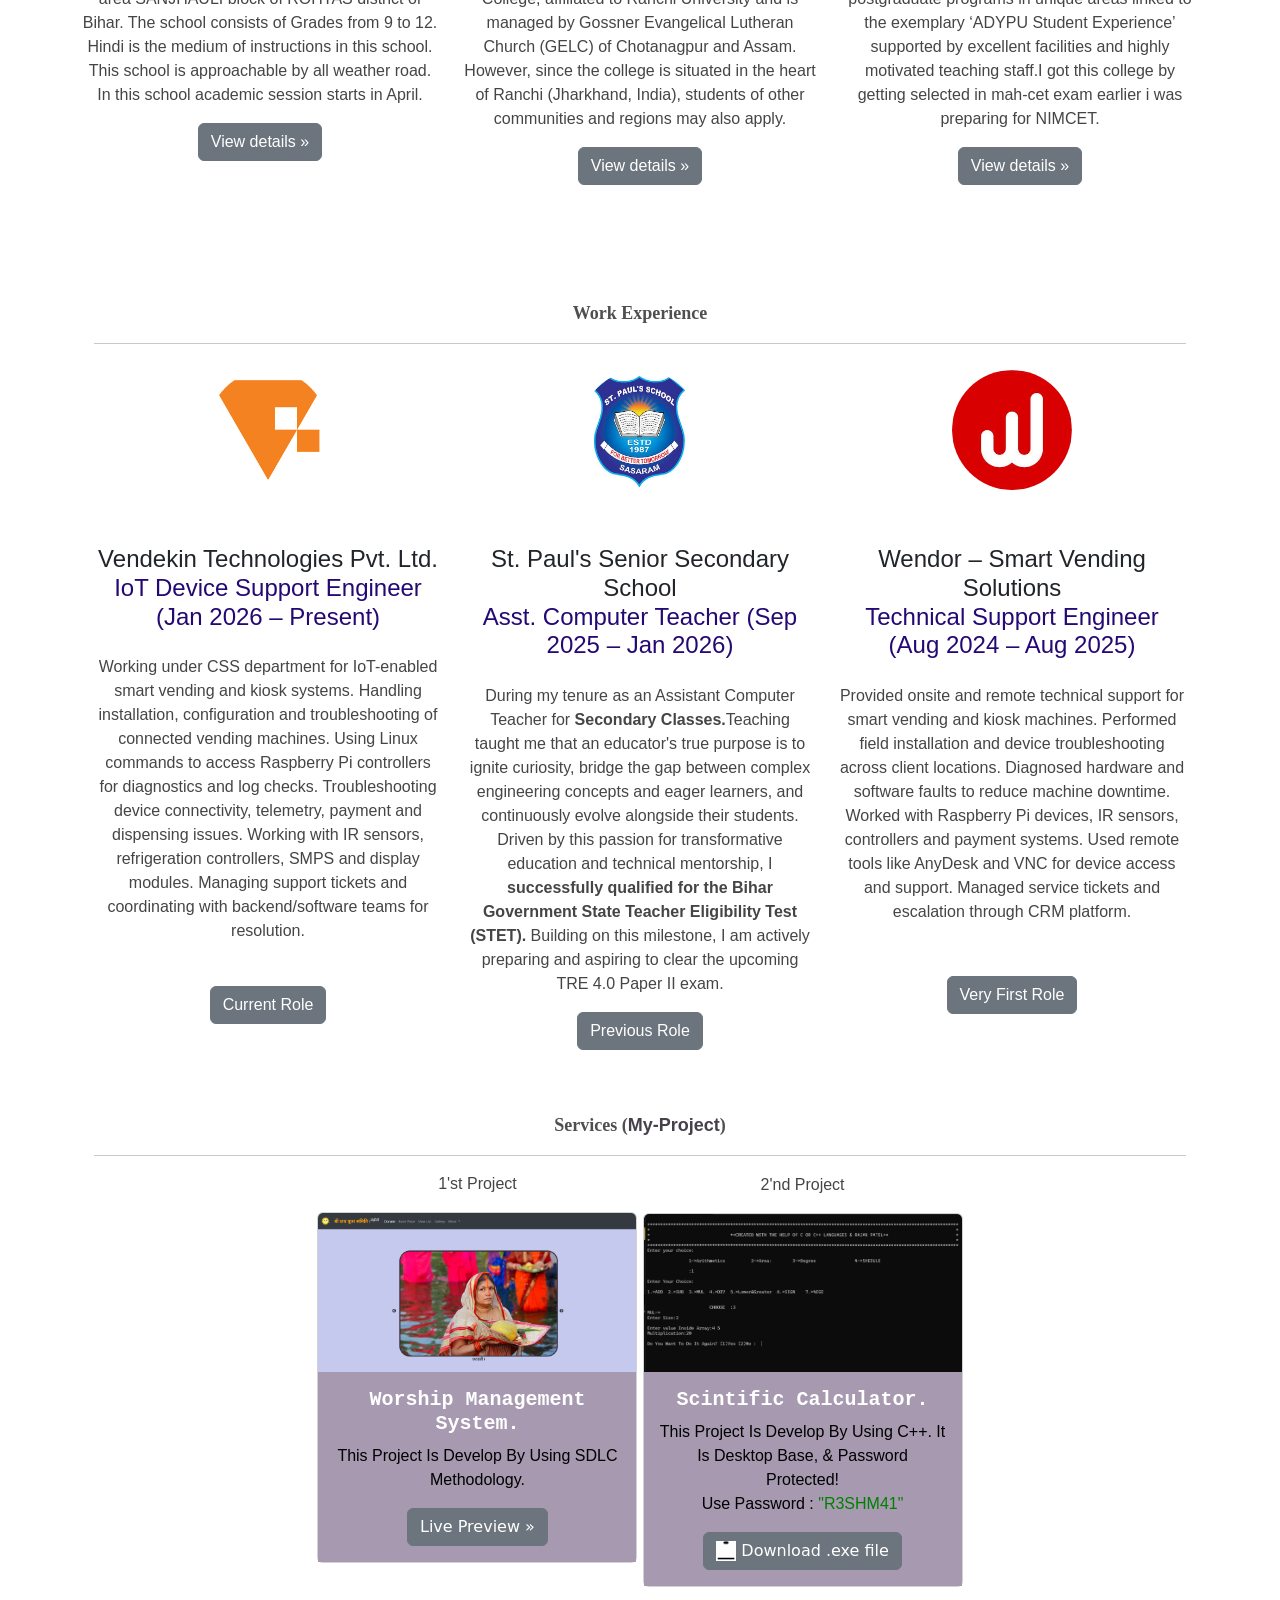
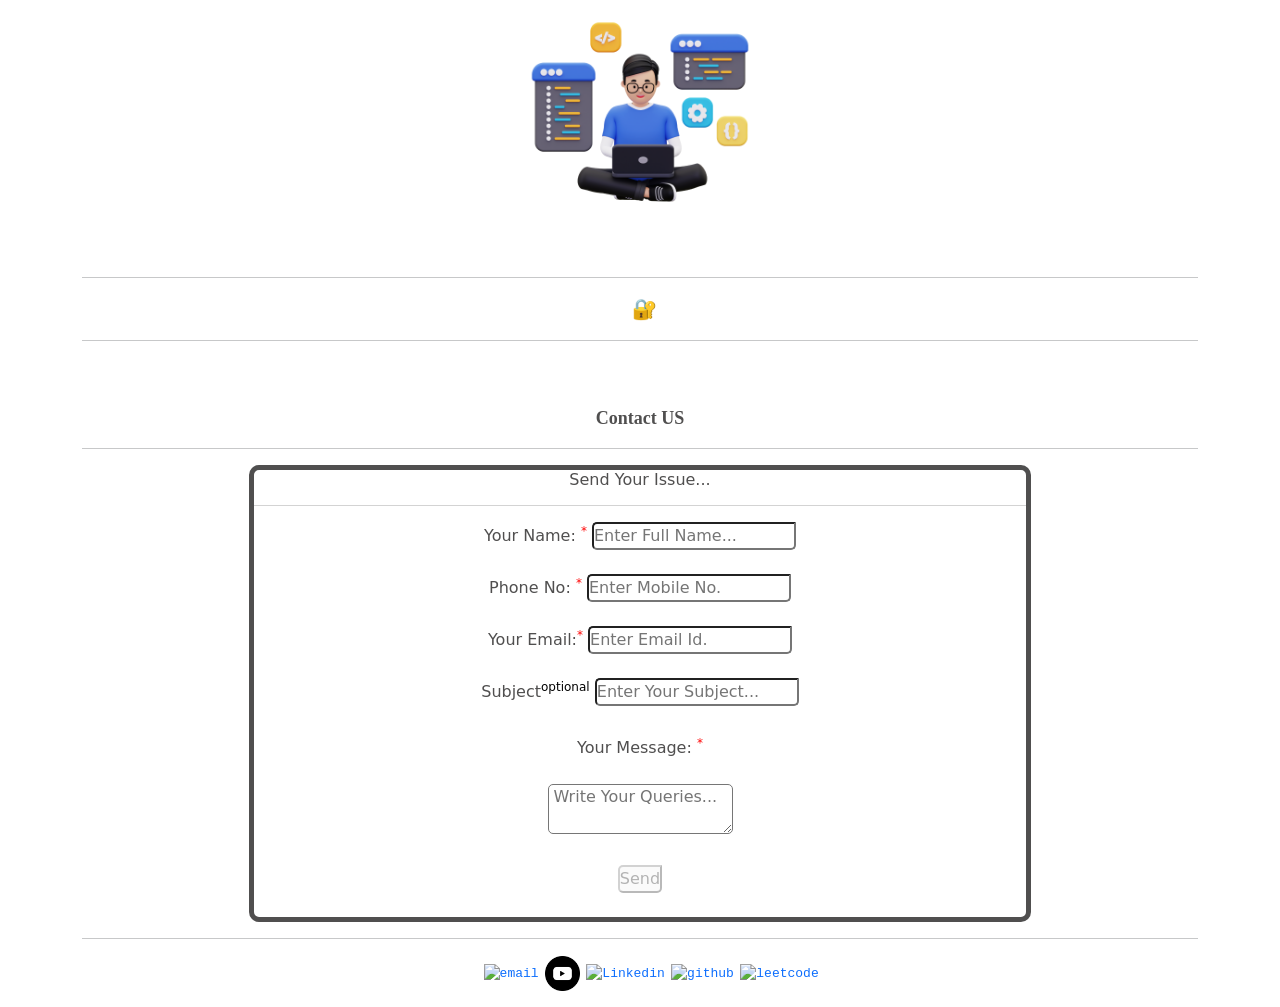
==== commit f834a2a2: "Update index.html safeapp link added instead of drive link" ====
--- a/index.html
+++ b/index.html
@@ -402,7 +402,10 @@
 
                 <!-- Vendekin APK -->
                 <div class="column">
-                    <a href="https://drive.google.com/file/d/1ZWDtmziJY_mwCFnVWU3YaDipWpHM4IBC/view?usp=sharing"
+                    <!-- <a href="https://drive.google.com/file/d/1ZWDtmziJY_mwCFnVWU3YaDipWpHM4IBC/view?usp=sharing"
+                       target="_blank"
+                       rel="noopener noreferrer"> -->
+                    <a href="https://firebasestorage.googleapis.com/v0/b/vendekinproduction.appspot.com/o/apks%2Ftouchvend%2Ftcv71-in-v7a-20260919_1789762974208.apk?alt=media&token=518db9b4-e366-41ec-8cfb-5d2f29b18c92"
                        target="_blank"
                        rel="noopener noreferrer">
 
@@ -413,6 +416,23 @@
 
                     </a>
                 </div>
+
+
+<!-- SafeApp APK -->
+                <div class="column">
+                   
+                    <a href="https://firebasestorage.googleapis.com/v0/b/vendekineu.appspot.com/o/apks%2Ftouchvend%2Fsafeapp-eu-v4.14-20260925_1790849487488.apk?alt=media&token=07167eed-7719-4784-80e1-ceb2ebc5c09c"
+                       target="_blank"
+                       rel="noopener noreferrer">
+
+                        <img src="./assets/safeapp.png"
+                             class="center"
+                             width="100%"
+                             alt="Safeapp APK">
+
+                    </a>
+                </div>
+                
 
 
                 <!-- TCN APK -->
